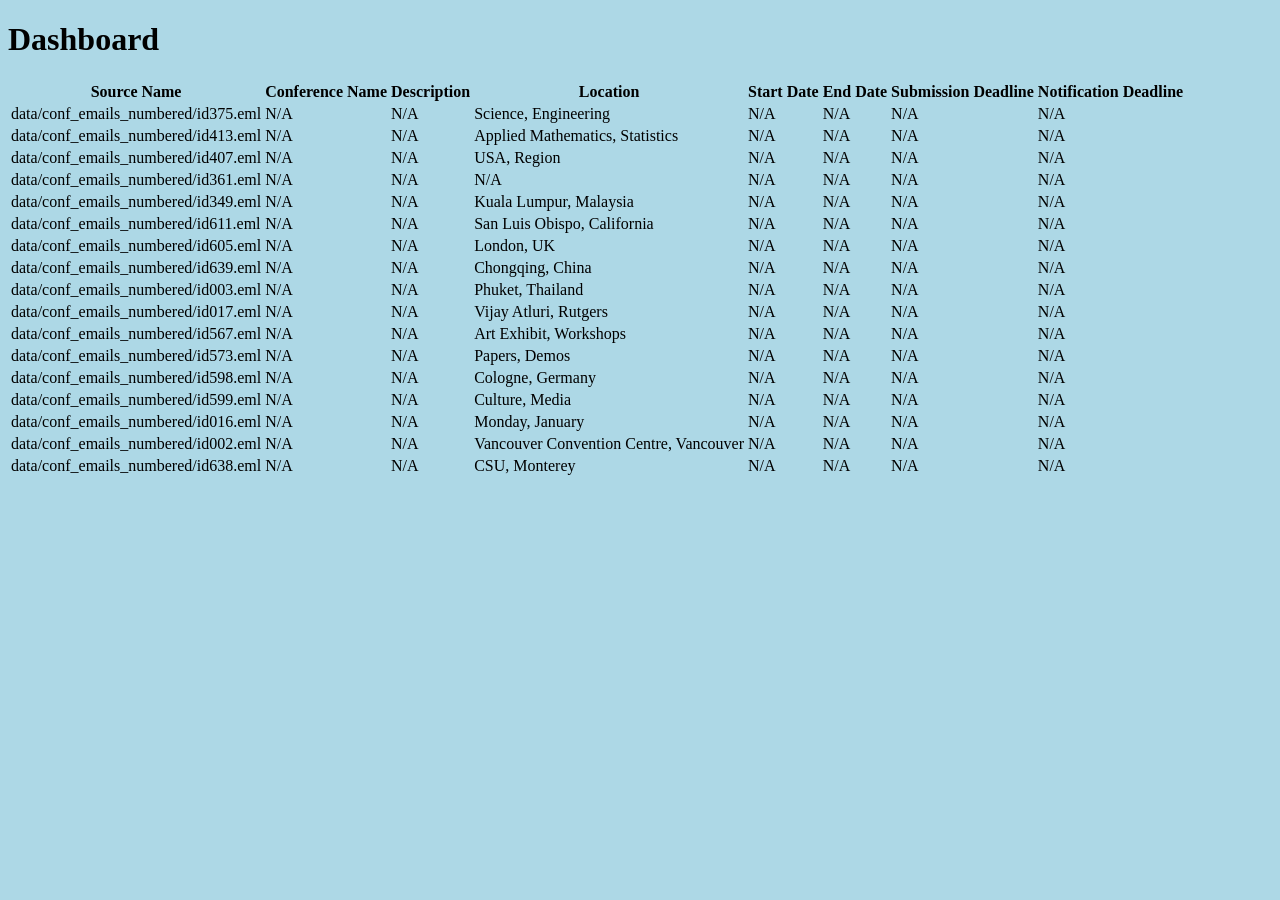
==== docs/index.html @ e3ec15b4 "Remove need for intermediary storage of processed emails" ====
<!DOCTYPE html>
<html>
 <head>
  <title>
   My Title
  </title>
  <link href="index.css" rel="stylesheet"/>
 </head>
 <body>
  <h1>
   Dashboard
  </h1>
  <table>
   <thead>
    <tr>
     <th>
      Source Name
     </th>
     <th>
      Conference Name
     </th>
     <th>
      Description
     </th>
     <th>
      Location
     </th>
     <th>
      Start Date
     </th>
     <th>
      End Date
     </th>
     <th>
      Submission Deadline
     </th>
     <th>
      Notification Deadline
     </th>
    </tr>
   </thead>
   <tbody>
    <tr>
     <td>
      data/conf_emails_numbered/id375.eml
     </td>
     <td>
      N/A
     </td>
     <td>
      N/A
     </td>
     <td>
      Science, Engineering
     </td>
     <td>
      N/A
     </td>
     <td>
      N/A
     </td>
     <td>
      N/A
     </td>
     <td>
      N/A
     </td>
    </tr>
    <tr>
     <td>
      data/conf_emails_numbered/id413.eml
     </td>
     <td>
      N/A
     </td>
     <td>
      N/A
     </td>
     <td>
      Applied Mathematics, Statistics
     </td>
     <td>
      N/A
     </td>
     <td>
      N/A
     </td>
     <td>
      N/A
     </td>
     <td>
      N/A
     </td>
    </tr>
    <tr>
     <td>
      data/conf_emails_numbered/id407.eml
     </td>
     <td>
      N/A
     </td>
     <td>
      N/A
     </td>
     <td>
      USA, Region
     </td>
     <td>
      N/A
     </td>
     <td>
      N/A
     </td>
     <td>
      N/A
     </td>
     <td>
      N/A
     </td>
    </tr>
    <tr>
     <td>
      data/conf_emails_numbered/id361.eml
     </td>
     <td>
      N/A
     </td>
     <td>
      N/A
     </td>
     <td>
      N/A
     </td>
     <td>
      N/A
     </td>
     <td>
      N/A
     </td>
     <td>
      N/A
     </td>
     <td>
      N/A
     </td>
    </tr>
    <tr>
     <td>
      data/conf_emails_numbered/id349.eml
     </td>
     <td>
      N/A
     </td>
     <td>
      N/A
     </td>
     <td>
      Kuala Lumpur, Malaysia
     </td>
     <td>
      N/A
     </td>
     <td>
      N/A
     </td>
     <td>
      N/A
     </td>
     <td>
      N/A
     </td>
    </tr>
    <tr>
     <td>
      data/conf_emails_numbered/id611.eml
     </td>
     <td>
      N/A
     </td>
     <td>
      N/A
     </td>
     <td>
      San Luis Obispo, California
     </td>
     <td>
      N/A
     </td>
     <td>
      N/A
     </td>
     <td>
      N/A
     </td>
     <td>
      N/A
     </td>
    </tr>
    <tr>
     <td>
      data/conf_emails_numbered/id605.eml
     </td>
     <td>
      N/A
     </td>
     <td>
      N/A
     </td>
     <td>
      London, UK
     </td>
     <td>
      N/A
     </td>
     <td>
      N/A
     </td>
     <td>
      N/A
     </td>
     <td>
      N/A
     </td>
    </tr>
    <tr>
     <td>
      data/conf_emails_numbered/id639.eml
     </td>
     <td>
      N/A
     </td>
     <td>
      N/A
     </td>
     <td>
      Chongqing, China
     </td>
     <td>
      N/A
     </td>
     <td>
      N/A
     </td>
     <td>
      N/A
     </td>
     <td>
      N/A
     </td>
    </tr>
    <tr>
     <td>
      data/conf_emails_numbered/id003.eml
     </td>
     <td>
      N/A
     </td>
     <td>
      N/A
     </td>
     <td>
      Phuket, Thailand
     </td>
     <td>
      N/A
     </td>
     <td>
      N/A
     </td>
     <td>
      N/A
     </td>
     <td>
      N/A
     </td>
    </tr>
    <tr>
     <td>
      data/conf_emails_numbered/id017.eml
     </td>
     <td>
      N/A
     </td>
     <td>
      N/A
     </td>
     <td>
      Vijay Atluri, Rutgers
     </td>
     <td>
      N/A
     </td>
     <td>
      N/A
     </td>
     <td>
      N/A
     </td>
     <td>
      N/A
     </td>
    </tr>
    <tr>
     <td>
      data/conf_emails_numbered/id567.eml
     </td>
     <td>
      N/A
     </td>
     <td>
      N/A
     </td>
     <td>
      Art Exhibit, Workshops
     </td>
     <td>
      N/A
     </td>
     <td>
      N/A
     </td>
     <td>
      N/A
     </td>
     <td>
      N/A
     </td>
    </tr>
    <tr>
     <td>
      data/conf_emails_numbered/id573.eml
     </td>
     <td>
      N/A
     </td>
     <td>
      N/A
     </td>
     <td>
      Papers, Demos
     </td>
     <td>
      N/A
     </td>
     <td>
      N/A
     </td>
     <td>
      N/A
     </td>
     <td>
      N/A
     </td>
    </tr>
    <tr>
     <td>
      data/conf_emails_numbered/id598.eml
     </td>
     <td>
      N/A
     </td>
     <td>
      N/A
     </td>
     <td>
      Cologne, Germany
     </td>
     <td>
      N/A
     </td>
     <td>
      N/A
     </td>
     <td>
      N/A
     </td>
     <td>
      N/A
     </td>
    </tr>
    <tr>
     <td>
      data/conf_emails_numbered/id599.eml
     </td>
     <td>
      N/A
     </td>
     <td>
      N/A
     </td>
     <td>
      Culture, Media
     </td>
     <td>
      N/A
     </td>
     <td>
      N/A
     </td>
     <td>
      N/A
     </td>
     <td>
      N/A
     </td>
    </tr>
    <tr>
     <td>
      data/conf_emails_numbered/id016.eml
     </td>
     <td>
      N/A
     </td>
     <td>
      N/A
     </td>
     <td>
      Monday, January
     </td>
     <td>
      N/A
     </td>
     <td>
      N/A
     </td>
     <td>
      N/A
     </td>
     <td>
      N/A
     </td>
    </tr>
    <tr>
     <td>
      data/conf_emails_numbered/id002.eml
     </td>
     <td>
      N/A
     </td>
     <td>
      N/A
     </td>
     <td>
      Vancouver Convention Centre, Vancouver
     </td>
     <td>
      N/A
     </td>
     <td>
      N/A
     </td>
     <td>
      N/A
     </td>
     <td>
      N/A
     </td>
    </tr>
    <tr>
     <td>
      data/conf_emails_numbered/id638.eml
     </td>
     <td>
      N/A
     </td>
     <td>
      N/A
     </td>
     <td>
      CSU, Monterey
     </td>
     <td>
      N/A
     </td>
     <td>
      N/A
     </td>
     <td>
      N/A
     </td>
     <td>
      N/A
     </td>
    </tr>
   </tbody>
  </table>
 </body>
</html>
---- docs/index.css ----
body {
   background-color: lightblue;
}
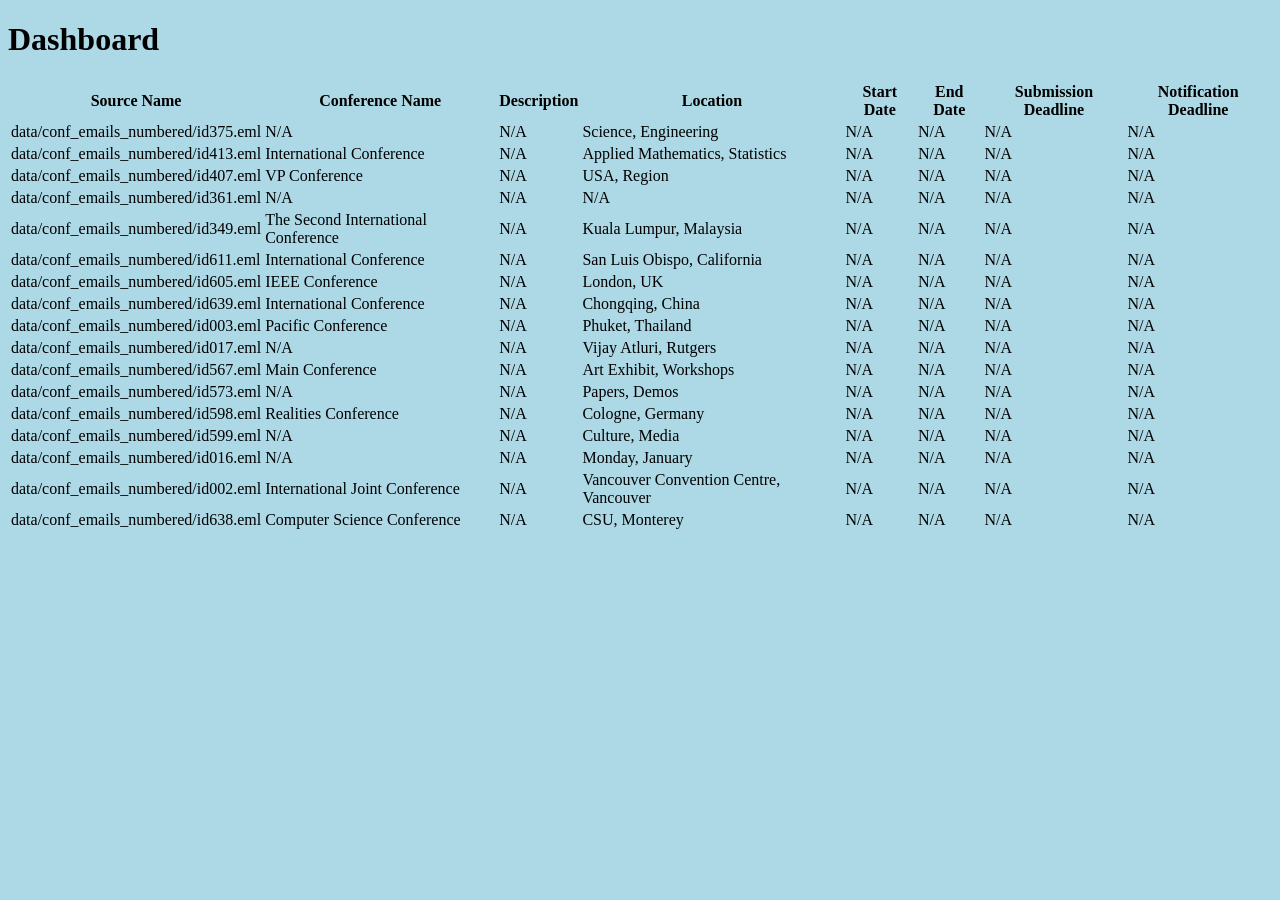
==== commit 3baf33a7: "Cleanup up unused code" ====
--- a/docs/index.html
+++ b/docs/index.html
@@ -71,7 +71,7 @@
       data/conf_emails_numbered/id413.eml
      </td>
      <td>
-      N/A
+      International Conference
      </td>
      <td>
       N/A
@@ -97,7 +97,7 @@
       data/conf_emails_numbered/id407.eml
      </td>
      <td>
-      N/A
+      VP Conference
      </td>
      <td>
       N/A
@@ -149,7 +149,7 @@
       data/conf_emails_numbered/id349.eml
      </td>
      <td>
-      N/A
+      The Second International Conference
      </td>
      <td>
       N/A
@@ -175,7 +175,7 @@
       data/conf_emails_numbered/id611.eml
      </td>
      <td>
-      N/A
+      International Conference
      </td>
      <td>
       N/A
@@ -201,7 +201,7 @@
       data/conf_emails_numbered/id605.eml
      </td>
      <td>
-      N/A
+      IEEE Conference
      </td>
      <td>
       N/A
@@ -227,7 +227,7 @@
       data/conf_emails_numbered/id639.eml
      </td>
      <td>
-      N/A
+      International Conference
      </td>
      <td>
       N/A
@@ -253,7 +253,7 @@
       data/conf_emails_numbered/id003.eml
      </td>
      <td>
-      N/A
+      Pacific Conference
      </td>
      <td>
       N/A
@@ -305,7 +305,7 @@
       data/conf_emails_numbered/id567.eml
      </td>
      <td>
-      N/A
+      Main Conference
      </td>
      <td>
       N/A
@@ -357,7 +357,7 @@
       data/conf_emails_numbered/id598.eml
      </td>
      <td>
-      N/A
+      Realities Conference
      </td>
      <td>
       N/A
@@ -435,7 +435,7 @@
       data/conf_emails_numbered/id002.eml
      </td>
      <td>
-      N/A
+      International Joint Conference
      </td>
      <td>
       N/A
@@ -461,7 +461,7 @@
       data/conf_emails_numbered/id638.eml
      </td>
      <td>
-      N/A
+      Computer Science Conference
      </td>
      <td>
       N/A
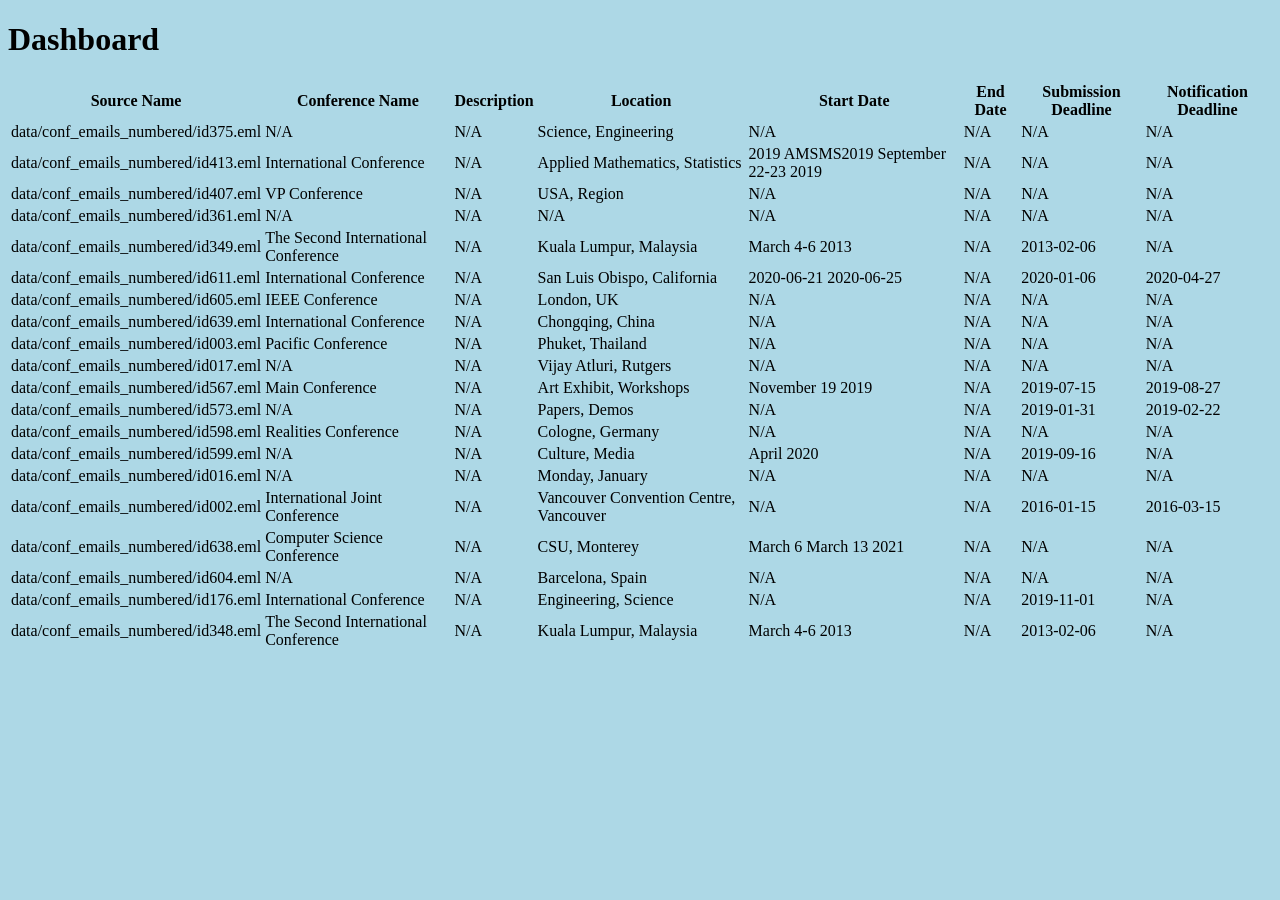
==== commit 163683ac: "Add comments to main script and process_emails()" ====
--- a/docs/index.html
+++ b/docs/index.html
@@ -80,7 +80,7 @@
       Applied Mathematics, Statistics
      </td>
      <td>
-      N/A
+      2019 AMSMS2019 September 22-23 2019
      </td>
      <td>
       N/A
@@ -158,13 +158,13 @@
       Kuala Lumpur, Malaysia
      </td>
      <td>
-      N/A
-     </td>
-     <td>
-      N/A
-     </td>
-     <td>
-      N/A
+      March 4-6 2013
+     </td>
+     <td>
+      N/A
+     </td>
+     <td>
+      2013-02-06
      </td>
      <td>
       N/A
@@ -184,16 +184,16 @@
       San Luis Obispo, California
      </td>
      <td>
-      N/A
-     </td>
-     <td>
-      N/A
-     </td>
-     <td>
-      N/A
-     </td>
-     <td>
-      N/A
+      2020-06-21 2020-06-25
+     </td>
+     <td>
+      N/A
+     </td>
+     <td>
+      2020-01-06
+     </td>
+     <td>
+      2020-04-27
      </td>
     </tr>
     <tr>
@@ -314,16 +314,16 @@
       Art Exhibit, Workshops
      </td>
      <td>
-      N/A
-     </td>
-     <td>
-      N/A
-     </td>
-     <td>
-      N/A
-     </td>
-     <td>
-      N/A
+      November 19 2019
+     </td>
+     <td>
+      N/A
+     </td>
+     <td>
+      2019-07-15
+     </td>
+     <td>
+      2019-08-27
      </td>
     </tr>
     <tr>
@@ -346,10 +346,10 @@
       N/A
      </td>
      <td>
-      N/A
-     </td>
-     <td>
-      N/A
+      2019-01-31
+     </td>
+     <td>
+      2019-02-22
      </td>
     </tr>
     <tr>
@@ -392,13 +392,13 @@
       Culture, Media
      </td>
      <td>
-      N/A
-     </td>
-     <td>
-      N/A
-     </td>
-     <td>
-      N/A
+      April 2020
+     </td>
+     <td>
+      N/A
+     </td>
+     <td>
+      2019-09-16
      </td>
      <td>
       N/A
@@ -450,10 +450,10 @@
       N/A
      </td>
      <td>
-      N/A
-     </td>
-     <td>
-      N/A
+      2016-01-15
+     </td>
+     <td>
+      2016-03-15
      </td>
     </tr>
     <tr>
@@ -470,13 +470,91 @@
       CSU, Monterey
      </td>
      <td>
-      N/A
-     </td>
-     <td>
-      N/A
-     </td>
-     <td>
-      N/A
+      March 6 March 13 2021
+     </td>
+     <td>
+      N/A
+     </td>
+     <td>
+      N/A
+     </td>
+     <td>
+      N/A
+     </td>
+    </tr>
+    <tr>
+     <td>
+      data/conf_emails_numbered/id604.eml
+     </td>
+     <td>
+      N/A
+     </td>
+     <td>
+      N/A
+     </td>
+     <td>
+      Barcelona, Spain
+     </td>
+     <td>
+      N/A
+     </td>
+     <td>
+      N/A
+     </td>
+     <td>
+      N/A
+     </td>
+     <td>
+      N/A
+     </td>
+    </tr>
+    <tr>
+     <td>
+      data/conf_emails_numbered/id176.eml
+     </td>
+     <td>
+      International Conference
+     </td>
+     <td>
+      N/A
+     </td>
+     <td>
+      Engineering, Science
+     </td>
+     <td>
+      N/A
+     </td>
+     <td>
+      N/A
+     </td>
+     <td>
+      2019-11-01
+     </td>
+     <td>
+      N/A
+     </td>
+    </tr>
+    <tr>
+     <td>
+      data/conf_emails_numbered/id348.eml
+     </td>
+     <td>
+      The Second International Conference
+     </td>
+     <td>
+      N/A
+     </td>
+     <td>
+      Kuala Lumpur, Malaysia
+     </td>
+     <td>
+      March 4-6 2013
+     </td>
+     <td>
+      N/A
+     </td>
+     <td>
+      2013-02-06
      </td>
      <td>
       N/A
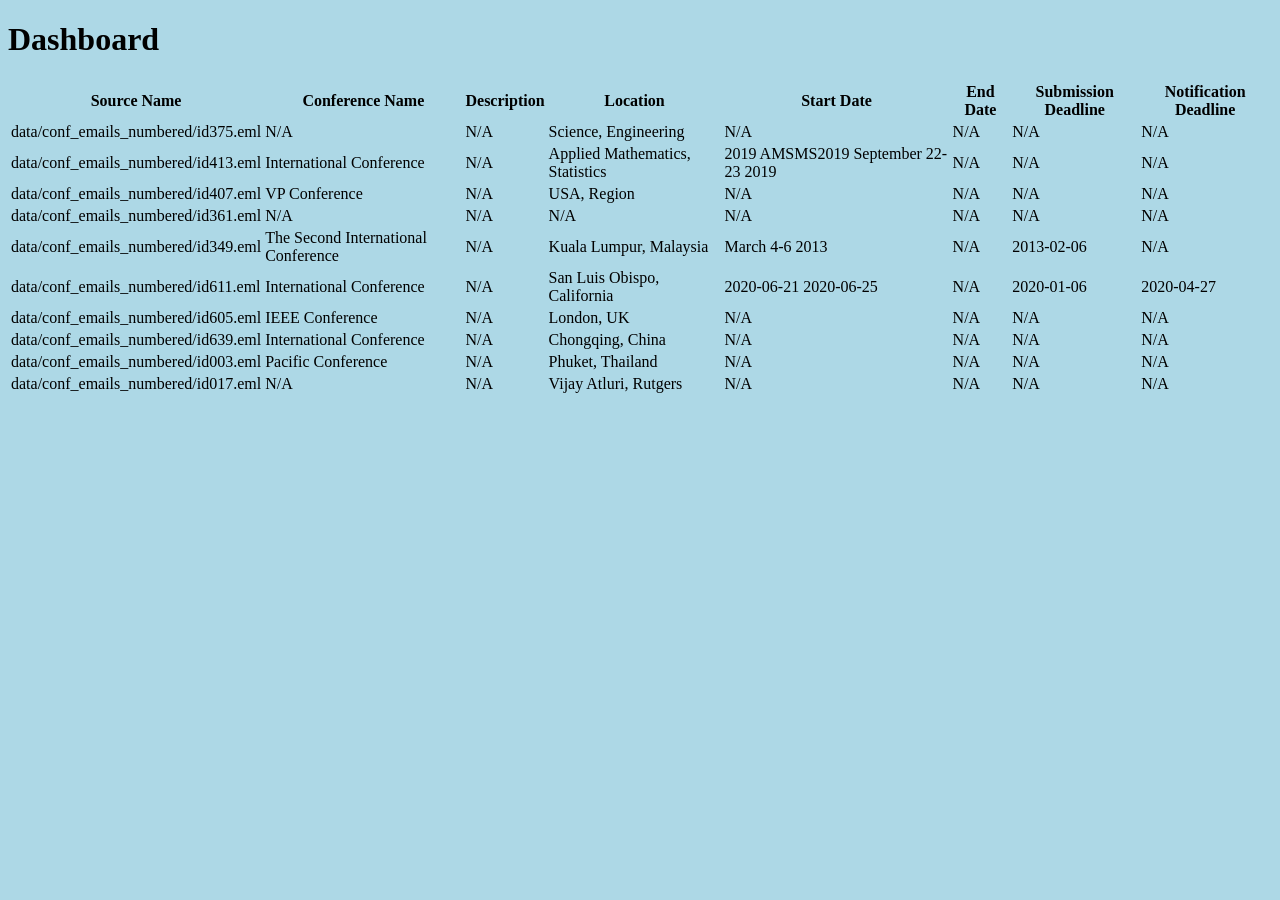
==== commit 709f1f0f: "Enable text content extraction for plaintext emails in addition to html ones" ====
--- a/docs/index.html
+++ b/docs/index.html
@@ -300,266 +300,6 @@
       N/A
      </td>
     </tr>
-    <tr>
-     <td>
-      data/conf_emails_numbered/id567.eml
-     </td>
-     <td>
-      Main Conference
-     </td>
-     <td>
-      N/A
-     </td>
-     <td>
-      Art Exhibit, Workshops
-     </td>
-     <td>
-      November 19 2019
-     </td>
-     <td>
-      N/A
-     </td>
-     <td>
-      2019-07-15
-     </td>
-     <td>
-      2019-08-27
-     </td>
-    </tr>
-    <tr>
-     <td>
-      data/conf_emails_numbered/id573.eml
-     </td>
-     <td>
-      N/A
-     </td>
-     <td>
-      N/A
-     </td>
-     <td>
-      Papers, Demos
-     </td>
-     <td>
-      N/A
-     </td>
-     <td>
-      N/A
-     </td>
-     <td>
-      2019-01-31
-     </td>
-     <td>
-      2019-02-22
-     </td>
-    </tr>
-    <tr>
-     <td>
-      data/conf_emails_numbered/id598.eml
-     </td>
-     <td>
-      Realities Conference
-     </td>
-     <td>
-      N/A
-     </td>
-     <td>
-      Cologne, Germany
-     </td>
-     <td>
-      N/A
-     </td>
-     <td>
-      N/A
-     </td>
-     <td>
-      N/A
-     </td>
-     <td>
-      N/A
-     </td>
-    </tr>
-    <tr>
-     <td>
-      data/conf_emails_numbered/id599.eml
-     </td>
-     <td>
-      N/A
-     </td>
-     <td>
-      N/A
-     </td>
-     <td>
-      Culture, Media
-     </td>
-     <td>
-      April 2020
-     </td>
-     <td>
-      N/A
-     </td>
-     <td>
-      2019-09-16
-     </td>
-     <td>
-      N/A
-     </td>
-    </tr>
-    <tr>
-     <td>
-      data/conf_emails_numbered/id016.eml
-     </td>
-     <td>
-      N/A
-     </td>
-     <td>
-      N/A
-     </td>
-     <td>
-      Monday, January
-     </td>
-     <td>
-      N/A
-     </td>
-     <td>
-      N/A
-     </td>
-     <td>
-      N/A
-     </td>
-     <td>
-      N/A
-     </td>
-    </tr>
-    <tr>
-     <td>
-      data/conf_emails_numbered/id002.eml
-     </td>
-     <td>
-      International Joint Conference
-     </td>
-     <td>
-      N/A
-     </td>
-     <td>
-      Vancouver Convention Centre, Vancouver
-     </td>
-     <td>
-      N/A
-     </td>
-     <td>
-      N/A
-     </td>
-     <td>
-      2016-01-15
-     </td>
-     <td>
-      2016-03-15
-     </td>
-    </tr>
-    <tr>
-     <td>
-      data/conf_emails_numbered/id638.eml
-     </td>
-     <td>
-      Computer Science Conference
-     </td>
-     <td>
-      N/A
-     </td>
-     <td>
-      CSU, Monterey
-     </td>
-     <td>
-      March 6 March 13 2021
-     </td>
-     <td>
-      N/A
-     </td>
-     <td>
-      N/A
-     </td>
-     <td>
-      N/A
-     </td>
-    </tr>
-    <tr>
-     <td>
-      data/conf_emails_numbered/id604.eml
-     </td>
-     <td>
-      N/A
-     </td>
-     <td>
-      N/A
-     </td>
-     <td>
-      Barcelona, Spain
-     </td>
-     <td>
-      N/A
-     </td>
-     <td>
-      N/A
-     </td>
-     <td>
-      N/A
-     </td>
-     <td>
-      N/A
-     </td>
-    </tr>
-    <tr>
-     <td>
-      data/conf_emails_numbered/id176.eml
-     </td>
-     <td>
-      International Conference
-     </td>
-     <td>
-      N/A
-     </td>
-     <td>
-      Engineering, Science
-     </td>
-     <td>
-      N/A
-     </td>
-     <td>
-      N/A
-     </td>
-     <td>
-      2019-11-01
-     </td>
-     <td>
-      N/A
-     </td>
-    </tr>
-    <tr>
-     <td>
-      data/conf_emails_numbered/id348.eml
-     </td>
-     <td>
-      The Second International Conference
-     </td>
-     <td>
-      N/A
-     </td>
-     <td>
-      Kuala Lumpur, Malaysia
-     </td>
-     <td>
-      March 4-6 2013
-     </td>
-     <td>
-      N/A
-     </td>
-     <td>
-      2013-02-06
-     </td>
-     <td>
-      N/A
-     </td>
-    </tr>
    </tbody>
   </table>
  </body>
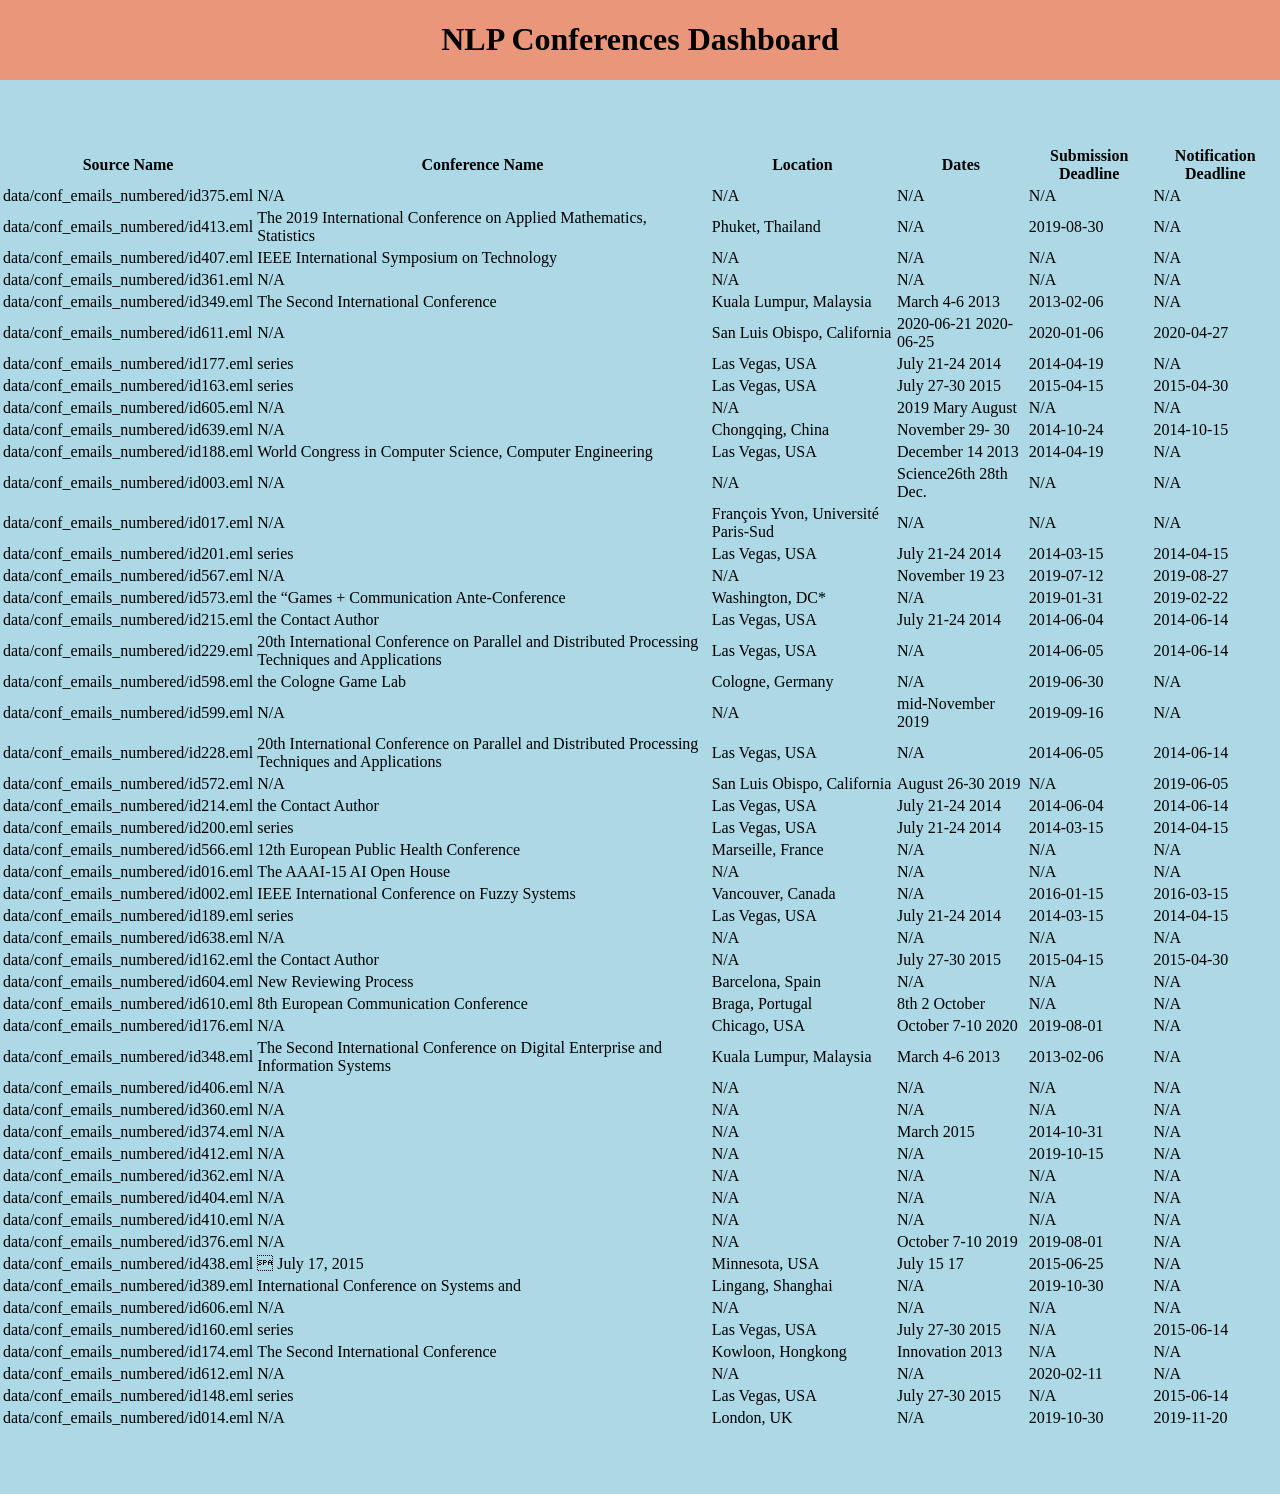
==== commit 4927bd01: "Final touches" ====
--- a/docs/index.html
+++ b/docs/index.html
@@ -2,305 +2,1047 @@
 <html>
  <head>
   <title>
-   My Title
+   NLP Conferences Dashboard
   </title>
   <link href="index.css" rel="stylesheet"/>
  </head>
  <body>
-  <h1>
-   Dashboard
-  </h1>
-  <table>
-   <thead>
-    <tr>
-     <th>
-      Source Name
-     </th>
-     <th>
-      Conference Name
-     </th>
-     <th>
-      Description
-     </th>
-     <th>
-      Location
-     </th>
-     <th>
-      Start Date
-     </th>
-     <th>
-      End Date
-     </th>
-     <th>
-      Submission Deadline
-     </th>
-     <th>
-      Notification Deadline
-     </th>
-    </tr>
-   </thead>
-   <tbody>
-    <tr>
-     <td>
-      data/conf_emails_numbered/id375.eml
-     </td>
-     <td>
-      N/A
-     </td>
-     <td>
-      N/A
-     </td>
-     <td>
-      Science, Engineering
-     </td>
-     <td>
-      N/A
-     </td>
-     <td>
-      N/A
-     </td>
-     <td>
-      N/A
-     </td>
-     <td>
-      N/A
-     </td>
-    </tr>
-    <tr>
-     <td>
-      data/conf_emails_numbered/id413.eml
-     </td>
-     <td>
-      International Conference
-     </td>
-     <td>
-      N/A
-     </td>
-     <td>
-      Applied Mathematics, Statistics
-     </td>
-     <td>
-      2019 AMSMS2019 September 22-23 2019
-     </td>
-     <td>
-      N/A
-     </td>
-     <td>
-      N/A
-     </td>
-     <td>
-      N/A
-     </td>
-    </tr>
-    <tr>
-     <td>
-      data/conf_emails_numbered/id407.eml
-     </td>
-     <td>
-      VP Conference
-     </td>
-     <td>
-      N/A
-     </td>
-     <td>
-      USA, Region
-     </td>
-     <td>
-      N/A
-     </td>
-     <td>
-      N/A
-     </td>
-     <td>
-      N/A
-     </td>
-     <td>
-      N/A
-     </td>
-    </tr>
-    <tr>
-     <td>
-      data/conf_emails_numbered/id361.eml
-     </td>
-     <td>
-      N/A
-     </td>
-     <td>
-      N/A
-     </td>
-     <td>
-      N/A
-     </td>
-     <td>
-      N/A
-     </td>
-     <td>
-      N/A
-     </td>
-     <td>
-      N/A
-     </td>
-     <td>
-      N/A
-     </td>
-    </tr>
-    <tr>
-     <td>
-      data/conf_emails_numbered/id349.eml
-     </td>
-     <td>
-      The Second International Conference
-     </td>
-     <td>
-      N/A
-     </td>
-     <td>
-      Kuala Lumpur, Malaysia
-     </td>
-     <td>
-      March 4-6 2013
-     </td>
-     <td>
-      N/A
-     </td>
-     <td>
-      2013-02-06
-     </td>
-     <td>
-      N/A
-     </td>
-    </tr>
-    <tr>
-     <td>
-      data/conf_emails_numbered/id611.eml
-     </td>
-     <td>
-      International Conference
-     </td>
-     <td>
-      N/A
-     </td>
-     <td>
-      San Luis Obispo, California
-     </td>
-     <td>
-      2020-06-21 2020-06-25
-     </td>
-     <td>
-      N/A
-     </td>
-     <td>
-      2020-01-06
-     </td>
-     <td>
-      2020-04-27
-     </td>
-    </tr>
-    <tr>
-     <td>
-      data/conf_emails_numbered/id605.eml
-     </td>
-     <td>
-      IEEE Conference
-     </td>
-     <td>
-      N/A
-     </td>
-     <td>
-      London, UK
-     </td>
-     <td>
-      N/A
-     </td>
-     <td>
-      N/A
-     </td>
-     <td>
-      N/A
-     </td>
-     <td>
-      N/A
-     </td>
-    </tr>
-    <tr>
-     <td>
-      data/conf_emails_numbered/id639.eml
-     </td>
-     <td>
-      International Conference
-     </td>
-     <td>
-      N/A
-     </td>
-     <td>
-      Chongqing, China
-     </td>
-     <td>
-      N/A
-     </td>
-     <td>
-      N/A
-     </td>
-     <td>
-      N/A
-     </td>
-     <td>
-      N/A
-     </td>
-    </tr>
-    <tr>
-     <td>
-      data/conf_emails_numbered/id003.eml
-     </td>
-     <td>
-      Pacific Conference
-     </td>
-     <td>
-      N/A
-     </td>
-     <td>
-      Phuket, Thailand
-     </td>
-     <td>
-      N/A
-     </td>
-     <td>
-      N/A
-     </td>
-     <td>
-      N/A
-     </td>
-     <td>
-      N/A
-     </td>
-    </tr>
-    <tr>
-     <td>
-      data/conf_emails_numbered/id017.eml
-     </td>
-     <td>
-      N/A
-     </td>
-     <td>
-      N/A
-     </td>
-     <td>
-      Vijay Atluri, Rutgers
-     </td>
-     <td>
-      N/A
-     </td>
-     <td>
-      N/A
-     </td>
-     <td>
-      N/A
-     </td>
-     <td>
-      N/A
-     </td>
-    </tr>
-   </tbody>
-  </table>
+  <div id="banner">
+   <h1>
+    NLP Conferences Dashboard
+   </h1>
+  </div>
+  <div id="content">
+   <table>
+    <thead>
+     <tr>
+      <th>
+       Source Name
+      </th>
+      <th>
+       Conference Name
+      </th>
+      <th>
+       Location
+      </th>
+      <th>
+       Dates
+      </th>
+      <th>
+       Submission Deadline
+      </th>
+      <th>
+       Notification Deadline
+      </th>
+     </tr>
+    </thead>
+    <tbody>
+     <tr>
+      <td>
+       data/conf_emails_numbered/id375.eml
+      </td>
+      <td>
+       N/A
+      </td>
+      <td>
+       N/A
+      </td>
+      <td>
+       N/A
+      </td>
+      <td>
+       N/A
+      </td>
+      <td>
+       N/A
+      </td>
+     </tr>
+     <tr>
+      <td>
+       data/conf_emails_numbered/id413.eml
+      </td>
+      <td>
+       The 2019 International Conference on Applied Mathematics, Statistics
+      </td>
+      <td>
+       Phuket, Thailand
+      </td>
+      <td>
+       N/A
+      </td>
+      <td>
+       2019-08-30
+      </td>
+      <td>
+       N/A
+      </td>
+     </tr>
+     <tr>
+      <td>
+       data/conf_emails_numbered/id407.eml
+      </td>
+      <td>
+       IEEE International Symposium on
+Technology
+      </td>
+      <td>
+       N/A
+      </td>
+      <td>
+       N/A
+      </td>
+      <td>
+       N/A
+      </td>
+      <td>
+       N/A
+      </td>
+     </tr>
+     <tr>
+      <td>
+       data/conf_emails_numbered/id361.eml
+      </td>
+      <td>
+       N/A
+      </td>
+      <td>
+       N/A
+      </td>
+      <td>
+       N/A
+      </td>
+      <td>
+       N/A
+      </td>
+      <td>
+       N/A
+      </td>
+     </tr>
+     <tr>
+      <td>
+       data/conf_emails_numbered/id349.eml
+      </td>
+      <td>
+       The Second International Conference
+      </td>
+      <td>
+       Kuala Lumpur, Malaysia
+      </td>
+      <td>
+       March 4-6 2013
+      </td>
+      <td>
+       2013-02-06
+      </td>
+      <td>
+       N/A
+      </td>
+     </tr>
+     <tr>
+      <td>
+       data/conf_emails_numbered/id611.eml
+      </td>
+      <td>
+       N/A
+      </td>
+      <td>
+       San Luis Obispo, California
+      </td>
+      <td>
+       2020-06-21 2020-06-25
+      </td>
+      <td>
+       2020-01-06
+      </td>
+      <td>
+       2020-04-27
+      </td>
+     </tr>
+     <tr>
+      <td>
+       data/conf_emails_numbered/id177.eml
+      </td>
+      <td>
+       series
+      </td>
+      <td>
+       Las Vegas, USA
+      </td>
+      <td>
+       July 21-24 2014
+      </td>
+      <td>
+       2014-04-19
+      </td>
+      <td>
+       N/A
+      </td>
+     </tr>
+     <tr>
+      <td>
+       data/conf_emails_numbered/id163.eml
+      </td>
+      <td>
+       series
+      </td>
+      <td>
+       Las Vegas, USA
+      </td>
+      <td>
+       July 27-30 2015
+      </td>
+      <td>
+       2015-04-15
+      </td>
+      <td>
+       2015-04-30
+      </td>
+     </tr>
+     <tr>
+      <td>
+       data/conf_emails_numbered/id605.eml
+      </td>
+      <td>
+       N/A
+      </td>
+      <td>
+       N/A
+      </td>
+      <td>
+       2019 Mary August
+      </td>
+      <td>
+       N/A
+      </td>
+      <td>
+       N/A
+      </td>
+     </tr>
+     <tr>
+      <td>
+       data/conf_emails_numbered/id639.eml
+      </td>
+      <td>
+       N/A
+      </td>
+      <td>
+       Chongqing, China
+      </td>
+      <td>
+       November 29- 30
+      </td>
+      <td>
+       2014-10-24
+      </td>
+      <td>
+       2014-10-15
+      </td>
+     </tr>
+     <tr>
+      <td>
+       data/conf_emails_numbered/id188.eml
+      </td>
+      <td>
+       World Congress in Computer Science, Computer
+                   Engineering
+      </td>
+      <td>
+       Las Vegas, USA
+      </td>
+      <td>
+       December 14 2013
+      </td>
+      <td>
+       2014-04-19
+      </td>
+      <td>
+       N/A
+      </td>
+     </tr>
+     <tr>
+      <td>
+       data/conf_emails_numbered/id003.eml
+      </td>
+      <td>
+       N/A
+      </td>
+      <td>
+       N/A
+      </td>
+      <td>
+       Science26th 28th Dec.
+      </td>
+      <td>
+       N/A
+      </td>
+      <td>
+       N/A
+      </td>
+     </tr>
+     <tr>
+      <td>
+       data/conf_emails_numbered/id017.eml
+      </td>
+      <td>
+       N/A
+      </td>
+      <td>
+       François Yvon, Université Paris-Sud
+      </td>
+      <td>
+       N/A
+      </td>
+      <td>
+       N/A
+      </td>
+      <td>
+       N/A
+      </td>
+     </tr>
+     <tr>
+      <td>
+       data/conf_emails_numbered/id201.eml
+      </td>
+      <td>
+       series
+      </td>
+      <td>
+       Las Vegas, USA
+      </td>
+      <td>
+       July 21-24 2014
+      </td>
+      <td>
+       2014-03-15
+      </td>
+      <td>
+       2014-04-15
+      </td>
+     </tr>
+     <tr>
+      <td>
+       data/conf_emails_numbered/id567.eml
+      </td>
+      <td>
+       N/A
+      </td>
+      <td>
+       N/A
+      </td>
+      <td>
+       November 19 23
+      </td>
+      <td>
+       2019-07-12
+      </td>
+      <td>
+       2019-08-27
+      </td>
+     </tr>
+     <tr>
+      <td>
+       data/conf_emails_numbered/id573.eml
+      </td>
+      <td>
+       the “Games + Communication Ante-Conference
+      </td>
+      <td>
+       Washington, DC*
+      </td>
+      <td>
+       N/A
+      </td>
+      <td>
+       2019-01-31
+      </td>
+      <td>
+       2019-02-22
+      </td>
+     </tr>
+     <tr>
+      <td>
+       data/conf_emails_numbered/id215.eml
+      </td>
+      <td>
+       the Contact Author
+      </td>
+      <td>
+       Las Vegas, USA
+      </td>
+      <td>
+       July 21-24 2014
+      </td>
+      <td>
+       2014-06-04
+      </td>
+      <td>
+       2014-06-14
+      </td>
+     </tr>
+     <tr>
+      <td>
+       data/conf_emails_numbered/id229.eml
+      </td>
+      <td>
+       20th International Conference on Parallel and Distributed Processing
+  Techniques and Applications
+      </td>
+      <td>
+       Las Vegas, USA
+      </td>
+      <td>
+       N/A
+      </td>
+      <td>
+       2014-06-05
+      </td>
+      <td>
+       2014-06-14
+      </td>
+     </tr>
+     <tr>
+      <td>
+       data/conf_emails_numbered/id598.eml
+      </td>
+      <td>
+       the Cologne Game Lab
+      </td>
+      <td>
+       Cologne, Germany
+      </td>
+      <td>
+       N/A
+      </td>
+      <td>
+       2019-06-30
+      </td>
+      <td>
+       N/A
+      </td>
+     </tr>
+     <tr>
+      <td>
+       data/conf_emails_numbered/id599.eml
+      </td>
+      <td>
+       N/A
+      </td>
+      <td>
+       N/A
+      </td>
+      <td>
+       mid-November 2019
+      </td>
+      <td>
+       2019-09-16
+      </td>
+      <td>
+       N/A
+      </td>
+     </tr>
+     <tr>
+      <td>
+       data/conf_emails_numbered/id228.eml
+      </td>
+      <td>
+       20th International Conference on Parallel and Distributed Processing
+  Techniques and Applications
+      </td>
+      <td>
+       Las Vegas, USA
+      </td>
+      <td>
+       N/A
+      </td>
+      <td>
+       2014-06-05
+      </td>
+      <td>
+       2014-06-14
+      </td>
+     </tr>
+     <tr>
+      <td>
+       data/conf_emails_numbered/id572.eml
+      </td>
+      <td>
+       N/A
+      </td>
+      <td>
+       San Luis Obispo, California
+      </td>
+      <td>
+       August 26-30 2019
+      </td>
+      <td>
+       N/A
+      </td>
+      <td>
+       2019-06-05
+      </td>
+     </tr>
+     <tr>
+      <td>
+       data/conf_emails_numbered/id214.eml
+      </td>
+      <td>
+       the Contact Author
+      </td>
+      <td>
+       Las Vegas, USA
+      </td>
+      <td>
+       July 21-24 2014
+      </td>
+      <td>
+       2014-06-04
+      </td>
+      <td>
+       2014-06-14
+      </td>
+     </tr>
+     <tr>
+      <td>
+       data/conf_emails_numbered/id200.eml
+      </td>
+      <td>
+       series
+      </td>
+      <td>
+       Las Vegas, USA
+      </td>
+      <td>
+       July 21-24 2014
+      </td>
+      <td>
+       2014-03-15
+      </td>
+      <td>
+       2014-04-15
+      </td>
+     </tr>
+     <tr>
+      <td>
+       data/conf_emails_numbered/id566.eml
+      </td>
+      <td>
+       12th European Public Health Conference
+      </td>
+      <td>
+       Marseille, France
+      </td>
+      <td>
+       N/A
+      </td>
+      <td>
+       N/A
+      </td>
+      <td>
+       N/A
+      </td>
+     </tr>
+     <tr>
+      <td>
+       data/conf_emails_numbered/id016.eml
+      </td>
+      <td>
+       The AAAI-15 AI Open House
+      </td>
+      <td>
+       N/A
+      </td>
+      <td>
+       N/A
+      </td>
+      <td>
+       N/A
+      </td>
+      <td>
+       N/A
+      </td>
+     </tr>
+     <tr>
+      <td>
+       data/conf_emails_numbered/id002.eml
+      </td>
+      <td>
+       IEEE International Conference on Fuzzy Systems
+      </td>
+      <td>
+       Vancouver, Canada
+      </td>
+      <td>
+       N/A
+      </td>
+      <td>
+       2016-01-15
+      </td>
+      <td>
+       2016-03-15
+      </td>
+     </tr>
+     <tr>
+      <td>
+       data/conf_emails_numbered/id189.eml
+      </td>
+      <td>
+       series
+      </td>
+      <td>
+       Las Vegas, USA
+      </td>
+      <td>
+       July 21-24 2014
+      </td>
+      <td>
+       2014-03-15
+      </td>
+      <td>
+       2014-04-15
+      </td>
+     </tr>
+     <tr>
+      <td>
+       data/conf_emails_numbered/id638.eml
+      </td>
+      <td>
+       N/A
+      </td>
+      <td>
+       N/A
+      </td>
+      <td>
+       N/A
+      </td>
+      <td>
+       N/A
+      </td>
+      <td>
+       N/A
+      </td>
+     </tr>
+     <tr>
+      <td>
+       data/conf_emails_numbered/id162.eml
+      </td>
+      <td>
+       the Contact Author
+      </td>
+      <td>
+       N/A
+      </td>
+      <td>
+       July 27-30 2015
+      </td>
+      <td>
+       2015-04-15
+      </td>
+      <td>
+       2015-04-30
+      </td>
+     </tr>
+     <tr>
+      <td>
+       data/conf_emails_numbered/id604.eml
+      </td>
+      <td>
+       New Reviewing Process
+      </td>
+      <td>
+       Barcelona, Spain
+      </td>
+      <td>
+       N/A
+      </td>
+      <td>
+       N/A
+      </td>
+      <td>
+       N/A
+      </td>
+     </tr>
+     <tr>
+      <td>
+       data/conf_emails_numbered/id610.eml
+      </td>
+      <td>
+       8th European Communication Conference
+      </td>
+      <td>
+       Braga, Portugal
+      </td>
+      <td>
+       8th 2 October
+      </td>
+      <td>
+       N/A
+      </td>
+      <td>
+       N/A
+      </td>
+     </tr>
+     <tr>
+      <td>
+       data/conf_emails_numbered/id176.eml
+      </td>
+      <td>
+       N/A
+      </td>
+      <td>
+       Chicago, USA
+      </td>
+      <td>
+       October 7-10 2020
+      </td>
+      <td>
+       2019-08-01
+      </td>
+      <td>
+       N/A
+      </td>
+     </tr>
+     <tr>
+      <td>
+       data/conf_emails_numbered/id348.eml
+      </td>
+      <td>
+       The Second International Conference on Digital Enterprise and Information Systems
+      </td>
+      <td>
+       Kuala Lumpur, Malaysia
+      </td>
+      <td>
+       March 4-6 2013
+      </td>
+      <td>
+       2013-02-06
+      </td>
+      <td>
+       N/A
+      </td>
+     </tr>
+     <tr>
+      <td>
+       data/conf_emails_numbered/id406.eml
+      </td>
+      <td>
+       N/A
+      </td>
+      <td>
+       N/A
+      </td>
+      <td>
+       N/A
+      </td>
+      <td>
+       N/A
+      </td>
+      <td>
+       N/A
+      </td>
+     </tr>
+     <tr>
+      <td>
+       data/conf_emails_numbered/id360.eml
+      </td>
+      <td>
+       N/A
+      </td>
+      <td>
+       N/A
+      </td>
+      <td>
+       N/A
+      </td>
+      <td>
+       N/A
+      </td>
+      <td>
+       N/A
+      </td>
+     </tr>
+     <tr>
+      <td>
+       data/conf_emails_numbered/id374.eml
+      </td>
+      <td>
+       N/A
+      </td>
+      <td>
+       N/A
+      </td>
+      <td>
+       March 2015
+      </td>
+      <td>
+       2014-10-31
+      </td>
+      <td>
+       N/A
+      </td>
+     </tr>
+     <tr>
+      <td>
+       data/conf_emails_numbered/id412.eml
+      </td>
+      <td>
+       N/A
+      </td>
+      <td>
+       N/A
+      </td>
+      <td>
+       N/A
+      </td>
+      <td>
+       2019-10-15
+      </td>
+      <td>
+       N/A
+      </td>
+     </tr>
+     <tr>
+      <td>
+       data/conf_emails_numbered/id362.eml
+      </td>
+      <td>
+       N/A
+      </td>
+      <td>
+       N/A
+      </td>
+      <td>
+       N/A
+      </td>
+      <td>
+       N/A
+      </td>
+      <td>
+       N/A
+      </td>
+     </tr>
+     <tr>
+      <td>
+       data/conf_emails_numbered/id404.eml
+      </td>
+      <td>
+       N/A
+      </td>
+      <td>
+       N/A
+      </td>
+      <td>
+       N/A
+      </td>
+      <td>
+       N/A
+      </td>
+      <td>
+       N/A
+      </td>
+     </tr>
+     <tr>
+      <td>
+       data/conf_emails_numbered/id410.eml
+      </td>
+      <td>
+       N/A
+      </td>
+      <td>
+       N/A
+      </td>
+      <td>
+       N/A
+      </td>
+      <td>
+       N/A
+      </td>
+      <td>
+       N/A
+      </td>
+     </tr>
+     <tr>
+      <td>
+       data/conf_emails_numbered/id376.eml
+      </td>
+      <td>
+       N/A
+      </td>
+      <td>
+       N/A
+      </td>
+      <td>
+       October 7-10 2019
+      </td>
+      <td>
+       2019-08-01
+      </td>
+      <td>
+       N/A
+      </td>
+     </tr>
+     <tr>
+      <td>
+       data/conf_emails_numbered/id438.eml
+      </td>
+      <td>
+        July 17, 2015
+      </td>
+      <td>
+       Minnesota, USA
+      </td>
+      <td>
+       July 15 17
+      </td>
+      <td>
+       2015-06-25
+      </td>
+      <td>
+       N/A
+      </td>
+     </tr>
+     <tr>
+      <td>
+       data/conf_emails_numbered/id389.eml
+      </td>
+      <td>
+       International Conference on Systems and
+      </td>
+      <td>
+       Lingang, Shanghai
+      </td>
+      <td>
+       N/A
+      </td>
+      <td>
+       2019-10-30
+      </td>
+      <td>
+       N/A
+      </td>
+     </tr>
+     <tr>
+      <td>
+       data/conf_emails_numbered/id606.eml
+      </td>
+      <td>
+       N/A
+      </td>
+      <td>
+       N/A
+      </td>
+      <td>
+       N/A
+      </td>
+      <td>
+       N/A
+      </td>
+      <td>
+       N/A
+      </td>
+     </tr>
+     <tr>
+      <td>
+       data/conf_emails_numbered/id160.eml
+      </td>
+      <td>
+       series
+      </td>
+      <td>
+       Las Vegas, USA
+      </td>
+      <td>
+       July 27-30 2015
+      </td>
+      <td>
+       N/A
+      </td>
+      <td>
+       2015-06-14
+      </td>
+     </tr>
+     <tr>
+      <td>
+       data/conf_emails_numbered/id174.eml
+      </td>
+      <td>
+       The Second International Conference
+      </td>
+      <td>
+       Kowloon, Hongkong
+      </td>
+      <td>
+       Innovation 2013
+      </td>
+      <td>
+       N/A
+      </td>
+      <td>
+       N/A
+      </td>
+     </tr>
+     <tr>
+      <td>
+       data/conf_emails_numbered/id612.eml
+      </td>
+      <td>
+       N/A
+      </td>
+      <td>
+       N/A
+      </td>
+      <td>
+       N/A
+      </td>
+      <td>
+       2020-02-11
+      </td>
+      <td>
+       N/A
+      </td>
+     </tr>
+     <tr>
+      <td>
+       data/conf_emails_numbered/id148.eml
+      </td>
+      <td>
+       series
+      </td>
+      <td>
+       Las Vegas, USA
+      </td>
+      <td>
+       July 27-30 2015
+      </td>
+      <td>
+       N/A
+      </td>
+      <td>
+       2015-06-14
+      </td>
+     </tr>
+     <tr>
+      <td>
+       data/conf_emails_numbered/id014.eml
+      </td>
+      <td>
+       N/A
+      </td>
+      <td>
+       London, UK
+      </td>
+      <td>
+       N/A
+      </td>
+      <td>
+       2019-10-30
+      </td>
+      <td>
+       2019-11-20
+      </td>
+     </tr>
+    </tbody>
+   </table>
+  </div>
  </body>
 </html>
--- a/docs/index.css
+++ b/docs/index.css
@@ -1,3 +1,17 @@
 body {
    background-color: lightblue;
+   margin: 0;
 }
+
+#banner {
+   background-color: darksalmon;
+   display: flex;
+   justify-content: center;
+   align-items: center;
+}
+
+#content {
+   display: flex;
+   justify-content: center;
+   margin: 5% auto;
+}
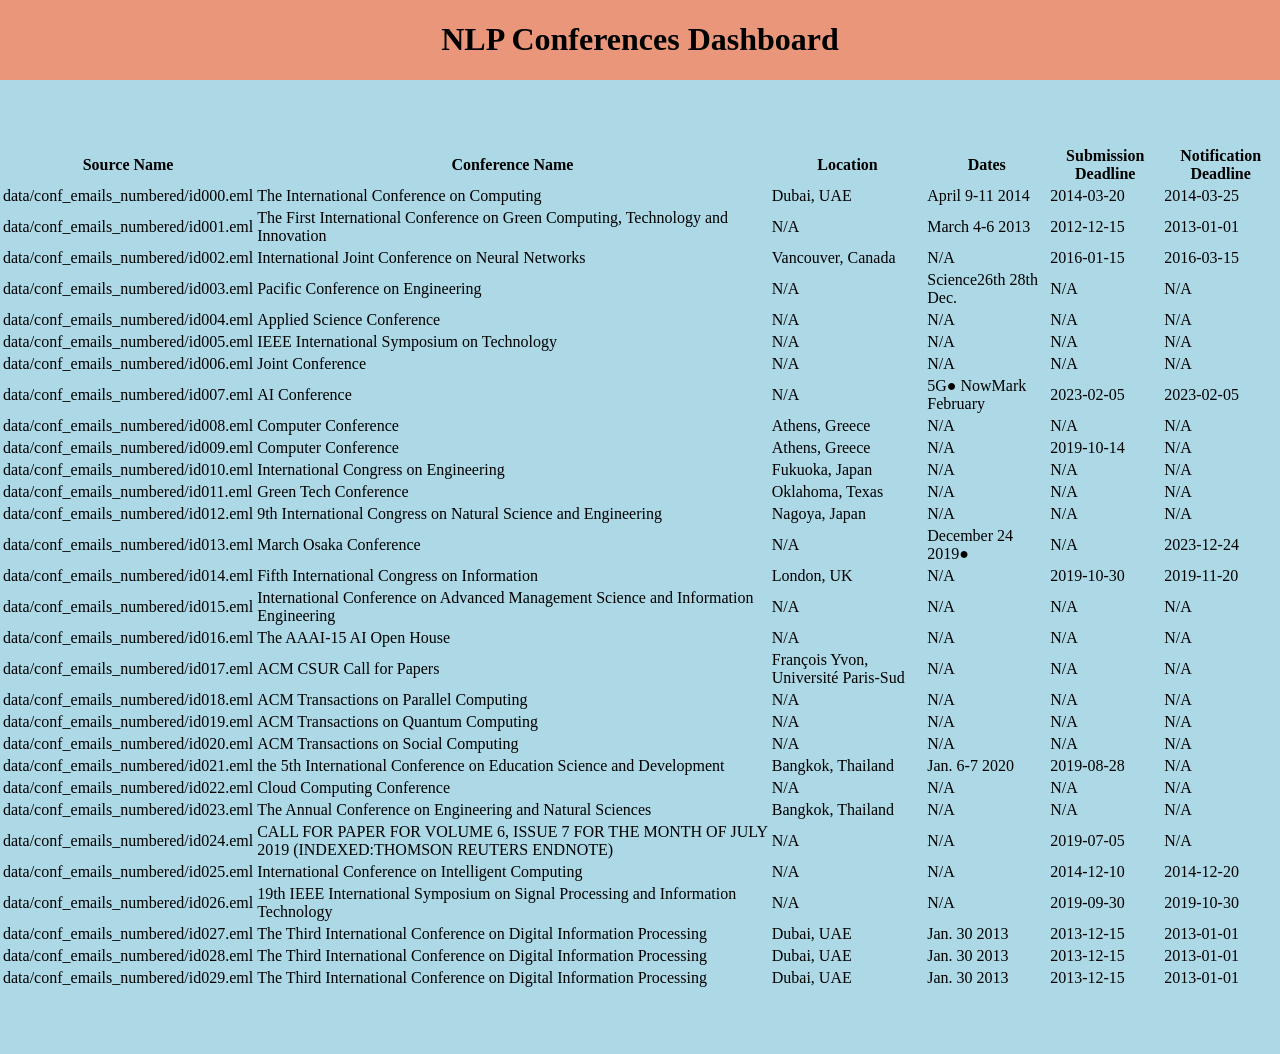
==== commit 2d42947a: "improve conference name extraction" ====
--- a/docs/index.html
+++ b/docs/index.html
@@ -39,224 +39,62 @@
     <tbody>
      <tr>
       <td>
-       data/conf_emails_numbered/id375.eml
-      </td>
-      <td>
-       N/A
-      </td>
-      <td>
-       N/A
-      </td>
-      <td>
-       N/A
-      </td>
-      <td>
-       N/A
-      </td>
-      <td>
-       N/A
-      </td>
-     </tr>
-     <tr>
-      <td>
-       data/conf_emails_numbered/id413.eml
-      </td>
-      <td>
-       The 2019 International Conference on Applied Mathematics, Statistics
-      </td>
-      <td>
-       Phuket, Thailand
-      </td>
-      <td>
-       N/A
-      </td>
-      <td>
-       2019-08-30
-      </td>
-      <td>
-       N/A
-      </td>
-     </tr>
-     <tr>
-      <td>
-       data/conf_emails_numbered/id407.eml
-      </td>
-      <td>
-       IEEE International Symposium on
-Technology
-      </td>
-      <td>
-       N/A
-      </td>
-      <td>
-       N/A
-      </td>
-      <td>
-       N/A
-      </td>
-      <td>
-       N/A
-      </td>
-     </tr>
-     <tr>
-      <td>
-       data/conf_emails_numbered/id361.eml
-      </td>
-      <td>
-       N/A
-      </td>
-      <td>
-       N/A
-      </td>
-      <td>
-       N/A
-      </td>
-      <td>
-       N/A
-      </td>
-      <td>
-       N/A
-      </td>
-     </tr>
-     <tr>
-      <td>
-       data/conf_emails_numbered/id349.eml
-      </td>
-      <td>
-       The Second International Conference
-      </td>
-      <td>
-       Kuala Lumpur, Malaysia
+       data/conf_emails_numbered/id000.eml
+      </td>
+      <td>
+       The International Conference on Computing
+      </td>
+      <td>
+       Dubai, UAE
+      </td>
+      <td>
+       April 9-11 2014
+      </td>
+      <td>
+       2014-03-20
+      </td>
+      <td>
+       2014-03-25
+      </td>
+     </tr>
+     <tr>
+      <td>
+       data/conf_emails_numbered/id001.eml
+      </td>
+      <td>
+       The First International Conference on Green Computing, Technology and Innovation
+      </td>
+      <td>
+       N/A
       </td>
       <td>
        March 4-6 2013
       </td>
       <td>
-       2013-02-06
-      </td>
-      <td>
-       N/A
-      </td>
-     </tr>
-     <tr>
-      <td>
-       data/conf_emails_numbered/id611.eml
-      </td>
-      <td>
-       N/A
-      </td>
-      <td>
-       San Luis Obispo, California
-      </td>
-      <td>
-       2020-06-21 2020-06-25
-      </td>
-      <td>
-       2020-01-06
-      </td>
-      <td>
-       2020-04-27
-      </td>
-     </tr>
-     <tr>
-      <td>
-       data/conf_emails_numbered/id177.eml
-      </td>
-      <td>
-       series
-      </td>
-      <td>
-       Las Vegas, USA
-      </td>
-      <td>
-       July 21-24 2014
-      </td>
-      <td>
-       2014-04-19
-      </td>
-      <td>
-       N/A
-      </td>
-     </tr>
-     <tr>
-      <td>
-       data/conf_emails_numbered/id163.eml
-      </td>
-      <td>
-       series
-      </td>
-      <td>
-       Las Vegas, USA
-      </td>
-      <td>
-       July 27-30 2015
-      </td>
-      <td>
-       2015-04-15
-      </td>
-      <td>
-       2015-04-30
-      </td>
-     </tr>
-     <tr>
-      <td>
-       data/conf_emails_numbered/id605.eml
-      </td>
-      <td>
-       N/A
-      </td>
-      <td>
-       N/A
-      </td>
-      <td>
-       2019 Mary August
-      </td>
-      <td>
-       N/A
-      </td>
-      <td>
-       N/A
-      </td>
-     </tr>
-     <tr>
-      <td>
-       data/conf_emails_numbered/id639.eml
-      </td>
-      <td>
-       N/A
-      </td>
-      <td>
-       Chongqing, China
-      </td>
-      <td>
-       November 29- 30
-      </td>
-      <td>
-       2014-10-24
-      </td>
-      <td>
-       2014-10-15
-      </td>
-     </tr>
-     <tr>
-      <td>
-       data/conf_emails_numbered/id188.eml
-      </td>
-      <td>
-       World Congress in Computer Science, Computer
-                   Engineering
-      </td>
-      <td>
-       Las Vegas, USA
-      </td>
-      <td>
-       December 14 2013
-      </td>
-      <td>
-       2014-04-19
-      </td>
-      <td>
-       N/A
+       2012-12-15
+      </td>
+      <td>
+       2013-01-01
+      </td>
+     </tr>
+     <tr>
+      <td>
+       data/conf_emails_numbered/id002.eml
+      </td>
+      <td>
+       International Joint Conference on Neural Networks
+      </td>
+      <td>
+       Vancouver, Canada
+      </td>
+      <td>
+       N/A
+      </td>
+      <td>
+       2016-01-15
+      </td>
+      <td>
+       2016-03-15
       </td>
      </tr>
      <tr>
@@ -264,7 +102,7 @@
        data/conf_emails_numbered/id003.eml
       </td>
       <td>
-       N/A
+       Pacific Conference on Engineering
       </td>
       <td>
        N/A
@@ -281,10 +119,270 @@
      </tr>
      <tr>
       <td>
+       data/conf_emails_numbered/id004.eml
+      </td>
+      <td>
+       Applied Science Conference
+      </td>
+      <td>
+       N/A
+      </td>
+      <td>
+       N/A
+      </td>
+      <td>
+       N/A
+      </td>
+      <td>
+       N/A
+      </td>
+     </tr>
+     <tr>
+      <td>
+       data/conf_emails_numbered/id005.eml
+      </td>
+      <td>
+       IEEE International Symposium on Technology
+      </td>
+      <td>
+       N/A
+      </td>
+      <td>
+       N/A
+      </td>
+      <td>
+       N/A
+      </td>
+      <td>
+       N/A
+      </td>
+     </tr>
+     <tr>
+      <td>
+       data/conf_emails_numbered/id006.eml
+      </td>
+      <td>
+       Joint Conference
+      </td>
+      <td>
+       N/A
+      </td>
+      <td>
+       N/A
+      </td>
+      <td>
+       N/A
+      </td>
+      <td>
+       N/A
+      </td>
+     </tr>
+     <tr>
+      <td>
+       data/conf_emails_numbered/id007.eml
+      </td>
+      <td>
+       AI Conference
+      </td>
+      <td>
+       N/A
+      </td>
+      <td>
+       5G● NowMark February
+      </td>
+      <td>
+       2023-02-05
+      </td>
+      <td>
+       2023-02-05
+      </td>
+     </tr>
+     <tr>
+      <td>
+       data/conf_emails_numbered/id008.eml
+      </td>
+      <td>
+       Computer Conference
+      </td>
+      <td>
+       Athens, Greece
+      </td>
+      <td>
+       N/A
+      </td>
+      <td>
+       N/A
+      </td>
+      <td>
+       N/A
+      </td>
+     </tr>
+     <tr>
+      <td>
+       data/conf_emails_numbered/id009.eml
+      </td>
+      <td>
+       Computer Conference
+      </td>
+      <td>
+       Athens, Greece
+      </td>
+      <td>
+       N/A
+      </td>
+      <td>
+       2019-10-14
+      </td>
+      <td>
+       N/A
+      </td>
+     </tr>
+     <tr>
+      <td>
+       data/conf_emails_numbered/id010.eml
+      </td>
+      <td>
+       International Congress on Engineering
+      </td>
+      <td>
+       Fukuoka, Japan
+      </td>
+      <td>
+       N/A
+      </td>
+      <td>
+       N/A
+      </td>
+      <td>
+       N/A
+      </td>
+     </tr>
+     <tr>
+      <td>
+       data/conf_emails_numbered/id011.eml
+      </td>
+      <td>
+       Green Tech Conference
+      </td>
+      <td>
+       Oklahoma, Texas
+      </td>
+      <td>
+       N/A
+      </td>
+      <td>
+       N/A
+      </td>
+      <td>
+       N/A
+      </td>
+     </tr>
+     <tr>
+      <td>
+       data/conf_emails_numbered/id012.eml
+      </td>
+      <td>
+       9th International Congress on Natural Science and Engineering
+      </td>
+      <td>
+       Nagoya, Japan
+      </td>
+      <td>
+       N/A
+      </td>
+      <td>
+       N/A
+      </td>
+      <td>
+       N/A
+      </td>
+     </tr>
+     <tr>
+      <td>
+       data/conf_emails_numbered/id013.eml
+      </td>
+      <td>
+       March Osaka Conference
+      </td>
+      <td>
+       N/A
+      </td>
+      <td>
+       December 24 2019●
+      </td>
+      <td>
+       N/A
+      </td>
+      <td>
+       2023-12-24
+      </td>
+     </tr>
+     <tr>
+      <td>
+       data/conf_emails_numbered/id014.eml
+      </td>
+      <td>
+       Fifth International Congress on Information
+      </td>
+      <td>
+       London, UK
+      </td>
+      <td>
+       N/A
+      </td>
+      <td>
+       2019-10-30
+      </td>
+      <td>
+       2019-11-20
+      </td>
+     </tr>
+     <tr>
+      <td>
+       data/conf_emails_numbered/id015.eml
+      </td>
+      <td>
+       International Conference on Advanced Management Science and Information Engineering
+      </td>
+      <td>
+       N/A
+      </td>
+      <td>
+       N/A
+      </td>
+      <td>
+       N/A
+      </td>
+      <td>
+       N/A
+      </td>
+     </tr>
+     <tr>
+      <td>
+       data/conf_emails_numbered/id016.eml
+      </td>
+      <td>
+       The AAAI-15 AI Open House
+      </td>
+      <td>
+       N/A
+      </td>
+      <td>
+       N/A
+      </td>
+      <td>
+       N/A
+      </td>
+      <td>
+       N/A
+      </td>
+     </tr>
+     <tr>
+      <td>
        data/conf_emails_numbered/id017.eml
       </td>
       <td>
-       N/A
+       ACM CSUR Call for Papers
       </td>
       <td>
        François Yvon, Université Paris-Sud
@@ -301,744 +399,243 @@
      </tr>
      <tr>
       <td>
-       data/conf_emails_numbered/id201.eml
-      </td>
-      <td>
-       series
-      </td>
-      <td>
-       Las Vegas, USA
-      </td>
-      <td>
-       July 21-24 2014
-      </td>
-      <td>
-       2014-03-15
-      </td>
-      <td>
-       2014-04-15
-      </td>
-     </tr>
-     <tr>
-      <td>
-       data/conf_emails_numbered/id567.eml
-      </td>
-      <td>
-       N/A
-      </td>
-      <td>
-       N/A
-      </td>
-      <td>
-       November 19 23
-      </td>
-      <td>
-       2019-07-12
-      </td>
-      <td>
-       2019-08-27
-      </td>
-     </tr>
-     <tr>
-      <td>
-       data/conf_emails_numbered/id573.eml
-      </td>
-      <td>
-       the “Games + Communication Ante-Conference
-      </td>
-      <td>
-       Washington, DC*
-      </td>
-      <td>
-       N/A
-      </td>
-      <td>
-       2019-01-31
-      </td>
-      <td>
-       2019-02-22
-      </td>
-     </tr>
-     <tr>
-      <td>
-       data/conf_emails_numbered/id215.eml
-      </td>
-      <td>
-       the Contact Author
-      </td>
-      <td>
-       Las Vegas, USA
-      </td>
-      <td>
-       July 21-24 2014
-      </td>
-      <td>
-       2014-06-04
-      </td>
-      <td>
-       2014-06-14
-      </td>
-     </tr>
-     <tr>
-      <td>
-       data/conf_emails_numbered/id229.eml
-      </td>
-      <td>
-       20th International Conference on Parallel and Distributed Processing
-  Techniques and Applications
-      </td>
-      <td>
-       Las Vegas, USA
-      </td>
-      <td>
-       N/A
-      </td>
-      <td>
-       2014-06-05
-      </td>
-      <td>
-       2014-06-14
-      </td>
-     </tr>
-     <tr>
-      <td>
-       data/conf_emails_numbered/id598.eml
-      </td>
-      <td>
-       the Cologne Game Lab
-      </td>
-      <td>
-       Cologne, Germany
-      </td>
-      <td>
-       N/A
-      </td>
-      <td>
-       2019-06-30
-      </td>
-      <td>
-       N/A
-      </td>
-     </tr>
-     <tr>
-      <td>
-       data/conf_emails_numbered/id599.eml
-      </td>
-      <td>
-       N/A
-      </td>
-      <td>
-       N/A
-      </td>
-      <td>
-       mid-November 2019
-      </td>
-      <td>
-       2019-09-16
-      </td>
-      <td>
-       N/A
-      </td>
-     </tr>
-     <tr>
-      <td>
-       data/conf_emails_numbered/id228.eml
-      </td>
-      <td>
-       20th International Conference on Parallel and Distributed Processing
-  Techniques and Applications
-      </td>
-      <td>
-       Las Vegas, USA
-      </td>
-      <td>
-       N/A
-      </td>
-      <td>
-       2014-06-05
-      </td>
-      <td>
-       2014-06-14
-      </td>
-     </tr>
-     <tr>
-      <td>
-       data/conf_emails_numbered/id572.eml
-      </td>
-      <td>
-       N/A
-      </td>
-      <td>
-       San Luis Obispo, California
-      </td>
-      <td>
-       August 26-30 2019
-      </td>
-      <td>
-       N/A
-      </td>
-      <td>
-       2019-06-05
-      </td>
-     </tr>
-     <tr>
-      <td>
-       data/conf_emails_numbered/id214.eml
-      </td>
-      <td>
-       the Contact Author
-      </td>
-      <td>
-       Las Vegas, USA
-      </td>
-      <td>
-       July 21-24 2014
-      </td>
-      <td>
-       2014-06-04
-      </td>
-      <td>
-       2014-06-14
-      </td>
-     </tr>
-     <tr>
-      <td>
-       data/conf_emails_numbered/id200.eml
-      </td>
-      <td>
-       series
-      </td>
-      <td>
-       Las Vegas, USA
-      </td>
-      <td>
-       July 21-24 2014
-      </td>
-      <td>
-       2014-03-15
-      </td>
-      <td>
-       2014-04-15
-      </td>
-     </tr>
-     <tr>
-      <td>
-       data/conf_emails_numbered/id566.eml
-      </td>
-      <td>
-       12th European Public Health Conference
-      </td>
-      <td>
-       Marseille, France
-      </td>
-      <td>
-       N/A
-      </td>
-      <td>
-       N/A
-      </td>
-      <td>
-       N/A
-      </td>
-     </tr>
-     <tr>
-      <td>
-       data/conf_emails_numbered/id016.eml
-      </td>
-      <td>
-       The AAAI-15 AI Open House
-      </td>
-      <td>
-       N/A
-      </td>
-      <td>
-       N/A
-      </td>
-      <td>
-       N/A
-      </td>
-      <td>
-       N/A
-      </td>
-     </tr>
-     <tr>
-      <td>
-       data/conf_emails_numbered/id002.eml
-      </td>
-      <td>
-       IEEE International Conference on Fuzzy Systems
-      </td>
-      <td>
-       Vancouver, Canada
-      </td>
-      <td>
-       N/A
-      </td>
-      <td>
-       2016-01-15
-      </td>
-      <td>
-       2016-03-15
-      </td>
-     </tr>
-     <tr>
-      <td>
-       data/conf_emails_numbered/id189.eml
-      </td>
-      <td>
-       series
-      </td>
-      <td>
-       Las Vegas, USA
-      </td>
-      <td>
-       July 21-24 2014
-      </td>
-      <td>
-       2014-03-15
-      </td>
-      <td>
-       2014-04-15
-      </td>
-     </tr>
-     <tr>
-      <td>
-       data/conf_emails_numbered/id638.eml
-      </td>
-      <td>
-       N/A
-      </td>
-      <td>
-       N/A
-      </td>
-      <td>
-       N/A
-      </td>
-      <td>
-       N/A
-      </td>
-      <td>
-       N/A
-      </td>
-     </tr>
-     <tr>
-      <td>
-       data/conf_emails_numbered/id162.eml
-      </td>
-      <td>
-       the Contact Author
-      </td>
-      <td>
-       N/A
-      </td>
-      <td>
-       July 27-30 2015
-      </td>
-      <td>
-       2015-04-15
-      </td>
-      <td>
-       2015-04-30
-      </td>
-     </tr>
-     <tr>
-      <td>
-       data/conf_emails_numbered/id604.eml
-      </td>
-      <td>
-       New Reviewing Process
-      </td>
-      <td>
-       Barcelona, Spain
-      </td>
-      <td>
-       N/A
-      </td>
-      <td>
-       N/A
-      </td>
-      <td>
-       N/A
-      </td>
-     </tr>
-     <tr>
-      <td>
-       data/conf_emails_numbered/id610.eml
-      </td>
-      <td>
-       8th European Communication Conference
-      </td>
-      <td>
-       Braga, Portugal
-      </td>
-      <td>
-       8th 2 October
-      </td>
-      <td>
-       N/A
-      </td>
-      <td>
-       N/A
-      </td>
-     </tr>
-     <tr>
-      <td>
-       data/conf_emails_numbered/id176.eml
-      </td>
-      <td>
-       N/A
-      </td>
-      <td>
-       Chicago, USA
-      </td>
-      <td>
-       October 7-10 2020
-      </td>
-      <td>
-       2019-08-01
-      </td>
-      <td>
-       N/A
-      </td>
-     </tr>
-     <tr>
-      <td>
-       data/conf_emails_numbered/id348.eml
-      </td>
-      <td>
-       The Second International Conference on Digital Enterprise and Information Systems
-      </td>
-      <td>
-       Kuala Lumpur, Malaysia
-      </td>
-      <td>
-       March 4-6 2013
-      </td>
-      <td>
-       2013-02-06
-      </td>
-      <td>
-       N/A
-      </td>
-     </tr>
-     <tr>
-      <td>
-       data/conf_emails_numbered/id406.eml
-      </td>
-      <td>
-       N/A
-      </td>
-      <td>
-       N/A
-      </td>
-      <td>
-       N/A
-      </td>
-      <td>
-       N/A
-      </td>
-      <td>
-       N/A
-      </td>
-     </tr>
-     <tr>
-      <td>
-       data/conf_emails_numbered/id360.eml
-      </td>
-      <td>
-       N/A
-      </td>
-      <td>
-       N/A
-      </td>
-      <td>
-       N/A
-      </td>
-      <td>
-       N/A
-      </td>
-      <td>
-       N/A
-      </td>
-     </tr>
-     <tr>
-      <td>
-       data/conf_emails_numbered/id374.eml
-      </td>
-      <td>
-       N/A
-      </td>
-      <td>
-       N/A
-      </td>
-      <td>
-       March 2015
-      </td>
-      <td>
-       2014-10-31
-      </td>
-      <td>
-       N/A
-      </td>
-     </tr>
-     <tr>
-      <td>
-       data/conf_emails_numbered/id412.eml
-      </td>
-      <td>
-       N/A
-      </td>
-      <td>
-       N/A
-      </td>
-      <td>
-       N/A
-      </td>
-      <td>
-       2019-10-15
-      </td>
-      <td>
-       N/A
-      </td>
-     </tr>
-     <tr>
-      <td>
-       data/conf_emails_numbered/id362.eml
-      </td>
-      <td>
-       N/A
-      </td>
-      <td>
-       N/A
-      </td>
-      <td>
-       N/A
-      </td>
-      <td>
-       N/A
-      </td>
-      <td>
-       N/A
-      </td>
-     </tr>
-     <tr>
-      <td>
-       data/conf_emails_numbered/id404.eml
-      </td>
-      <td>
-       N/A
-      </td>
-      <td>
-       N/A
-      </td>
-      <td>
-       N/A
-      </td>
-      <td>
-       N/A
-      </td>
-      <td>
-       N/A
-      </td>
-     </tr>
-     <tr>
-      <td>
-       data/conf_emails_numbered/id410.eml
-      </td>
-      <td>
-       N/A
-      </td>
-      <td>
-       N/A
-      </td>
-      <td>
-       N/A
-      </td>
-      <td>
-       N/A
-      </td>
-      <td>
-       N/A
-      </td>
-     </tr>
-     <tr>
-      <td>
-       data/conf_emails_numbered/id376.eml
-      </td>
-      <td>
-       N/A
-      </td>
-      <td>
-       N/A
-      </td>
-      <td>
-       October 7-10 2019
-      </td>
-      <td>
-       2019-08-01
-      </td>
-      <td>
-       N/A
-      </td>
-     </tr>
-     <tr>
-      <td>
-       data/conf_emails_numbered/id438.eml
-      </td>
-      <td>
-        July 17, 2015
-      </td>
-      <td>
-       Minnesota, USA
-      </td>
-      <td>
-       July 15 17
-      </td>
-      <td>
-       2015-06-25
-      </td>
-      <td>
-       N/A
-      </td>
-     </tr>
-     <tr>
-      <td>
-       data/conf_emails_numbered/id389.eml
-      </td>
-      <td>
-       International Conference on Systems and
-      </td>
-      <td>
-       Lingang, Shanghai
-      </td>
-      <td>
-       N/A
+       data/conf_emails_numbered/id018.eml
+      </td>
+      <td>
+       ACM Transactions on Parallel Computing
+      </td>
+      <td>
+       N/A
+      </td>
+      <td>
+       N/A
+      </td>
+      <td>
+       N/A
+      </td>
+      <td>
+       N/A
+      </td>
+     </tr>
+     <tr>
+      <td>
+       data/conf_emails_numbered/id019.eml
+      </td>
+      <td>
+       ACM Transactions on Quantum Computing
+      </td>
+      <td>
+       N/A
+      </td>
+      <td>
+       N/A
+      </td>
+      <td>
+       N/A
+      </td>
+      <td>
+       N/A
+      </td>
+     </tr>
+     <tr>
+      <td>
+       data/conf_emails_numbered/id020.eml
+      </td>
+      <td>
+       ACM Transactions on Social Computing
+      </td>
+      <td>
+       N/A
+      </td>
+      <td>
+       N/A
+      </td>
+      <td>
+       N/A
+      </td>
+      <td>
+       N/A
+      </td>
+     </tr>
+     <tr>
+      <td>
+       data/conf_emails_numbered/id021.eml
+      </td>
+      <td>
+       the 5th International Conference on Education Science and Development
+      </td>
+      <td>
+       Bangkok, Thailand
+      </td>
+      <td>
+       Jan. 6-7 2020
+      </td>
+      <td>
+       2019-08-28
+      </td>
+      <td>
+       N/A
+      </td>
+     </tr>
+     <tr>
+      <td>
+       data/conf_emails_numbered/id022.eml
+      </td>
+      <td>
+       Cloud Computing Conference
+      </td>
+      <td>
+       N/A
+      </td>
+      <td>
+       N/A
+      </td>
+      <td>
+       N/A
+      </td>
+      <td>
+       N/A
+      </td>
+     </tr>
+     <tr>
+      <td>
+       data/conf_emails_numbered/id023.eml
+      </td>
+      <td>
+       The Annual Conference on Engineering and Natural Sciences
+      </td>
+      <td>
+       Bangkok, Thailand
+      </td>
+      <td>
+       N/A
+      </td>
+      <td>
+       N/A
+      </td>
+      <td>
+       N/A
+      </td>
+     </tr>
+     <tr>
+      <td>
+       data/conf_emails_numbered/id024.eml
+      </td>
+      <td>
+       CALL FOR PAPER FOR VOLUME 6, ISSUE 7 FOR THE MONTH OF JULY 2019 (INDEXED:THOMSON REUTERS ENDNOTE)
+      </td>
+      <td>
+       N/A
+      </td>
+      <td>
+       N/A
+      </td>
+      <td>
+       2019-07-05
+      </td>
+      <td>
+       N/A
+      </td>
+     </tr>
+     <tr>
+      <td>
+       data/conf_emails_numbered/id025.eml
+      </td>
+      <td>
+       International Conference on Intelligent Computing
+      </td>
+      <td>
+       N/A
+      </td>
+      <td>
+       N/A
+      </td>
+      <td>
+       2014-12-10
+      </td>
+      <td>
+       2014-12-20
+      </td>
+     </tr>
+     <tr>
+      <td>
+       data/conf_emails_numbered/id026.eml
+      </td>
+      <td>
+       19th IEEE International Symposium on Signal
+Processing and Information Technology
+      </td>
+      <td>
+       N/A
+      </td>
+      <td>
+       N/A
+      </td>
+      <td>
+       2019-09-30
       </td>
       <td>
        2019-10-30
       </td>
-      <td>
-       N/A
-      </td>
-     </tr>
-     <tr>
-      <td>
-       data/conf_emails_numbered/id606.eml
-      </td>
-      <td>
-       N/A
-      </td>
-      <td>
-       N/A
-      </td>
-      <td>
-       N/A
-      </td>
-      <td>
-       N/A
-      </td>
-      <td>
-       N/A
-      </td>
-     </tr>
-     <tr>
-      <td>
-       data/conf_emails_numbered/id160.eml
-      </td>
-      <td>
-       series
-      </td>
-      <td>
-       Las Vegas, USA
-      </td>
-      <td>
-       July 27-30 2015
-      </td>
-      <td>
-       N/A
-      </td>
-      <td>
-       2015-06-14
-      </td>
-     </tr>
-     <tr>
-      <td>
-       data/conf_emails_numbered/id174.eml
-      </td>
-      <td>
-       The Second International Conference
-      </td>
-      <td>
-       Kowloon, Hongkong
-      </td>
-      <td>
-       Innovation 2013
-      </td>
-      <td>
-       N/A
-      </td>
-      <td>
-       N/A
-      </td>
-     </tr>
-     <tr>
-      <td>
-       data/conf_emails_numbered/id612.eml
-      </td>
-      <td>
-       N/A
-      </td>
-      <td>
-       N/A
-      </td>
-      <td>
-       N/A
-      </td>
-      <td>
-       2020-02-11
-      </td>
-      <td>
-       N/A
-      </td>
-     </tr>
-     <tr>
-      <td>
-       data/conf_emails_numbered/id148.eml
-      </td>
-      <td>
-       series
-      </td>
-      <td>
-       Las Vegas, USA
-      </td>
-      <td>
-       July 27-30 2015
-      </td>
-      <td>
-       N/A
-      </td>
-      <td>
-       2015-06-14
-      </td>
-     </tr>
-     <tr>
-      <td>
-       data/conf_emails_numbered/id014.eml
-      </td>
-      <td>
-       N/A
-      </td>
-      <td>
-       London, UK
-      </td>
-      <td>
-       N/A
-      </td>
-      <td>
-       2019-10-30
-      </td>
-      <td>
-       2019-11-20
+     </tr>
+     <tr>
+      <td>
+       data/conf_emails_numbered/id027.eml
+      </td>
+      <td>
+       The Third International Conference on Digital Information Processing
+      </td>
+      <td>
+       Dubai, UAE
+      </td>
+      <td>
+       Jan. 30 2013
+      </td>
+      <td>
+       2013-12-15
+      </td>
+      <td>
+       2013-01-01
+      </td>
+     </tr>
+     <tr>
+      <td>
+       data/conf_emails_numbered/id028.eml
+      </td>
+      <td>
+       The Third International Conference on Digital Information Processing
+      </td>
+      <td>
+       Dubai, UAE
+      </td>
+      <td>
+       Jan. 30 2013
+      </td>
+      <td>
+       2013-12-15
+      </td>
+      <td>
+       2013-01-01
+      </td>
+     </tr>
+     <tr>
+      <td>
+       data/conf_emails_numbered/id029.eml
+      </td>
+      <td>
+       The Third International Conference on Digital Information Processing
+      </td>
+      <td>
+       Dubai, UAE
+      </td>
+      <td>
+       Jan. 30 2013
+      </td>
+      <td>
+       2013-12-15
+      </td>
+      <td>
+       2013-01-01
       </td>
      </tr>
     </tbody>
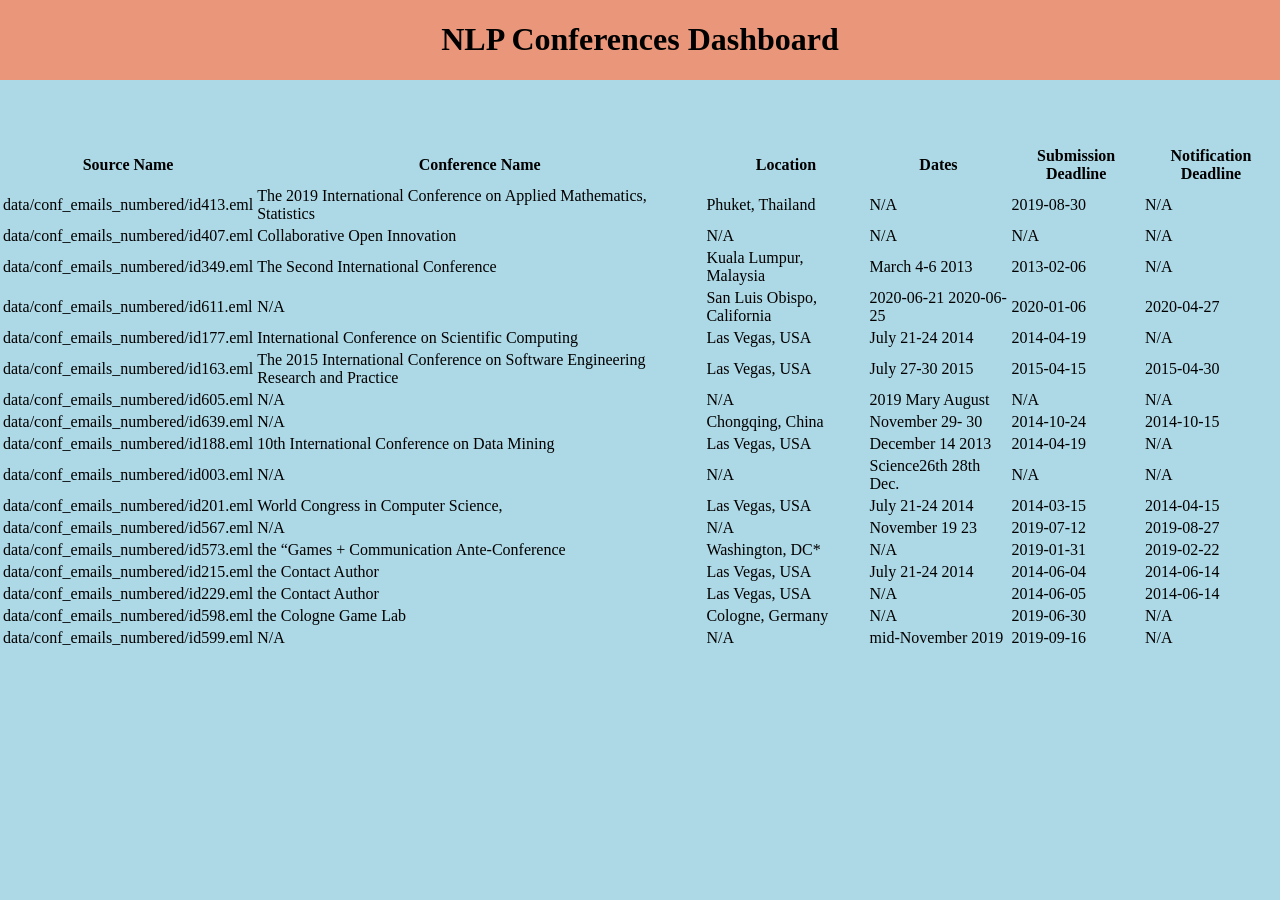
==== commit 5db4b3c2: "Add detection for if email is about a conference or not" ====
--- a/docs/index.html
+++ b/docs/index.html
@@ -39,62 +39,183 @@
     <tbody>
      <tr>
       <td>
-       data/conf_emails_numbered/id000.eml
-      </td>
-      <td>
-       The International Conference on Computing
-      </td>
-      <td>
-       Dubai, UAE
-      </td>
-      <td>
-       April 9-11 2014
-      </td>
-      <td>
-       2014-03-20
-      </td>
-      <td>
-       2014-03-25
-      </td>
-     </tr>
-     <tr>
-      <td>
-       data/conf_emails_numbered/id001.eml
-      </td>
-      <td>
-       The First International Conference on Green Computing, Technology and Innovation
-      </td>
-      <td>
-       N/A
+       data/conf_emails_numbered/id413.eml
+      </td>
+      <td>
+       The 2019 International Conference on Applied Mathematics, Statistics
+      </td>
+      <td>
+       Phuket, Thailand
+      </td>
+      <td>
+       N/A
+      </td>
+      <td>
+       2019-08-30
+      </td>
+      <td>
+       N/A
+      </td>
+     </tr>
+     <tr>
+      <td>
+       data/conf_emails_numbered/id407.eml
+      </td>
+      <td>
+       Collaborative Open Innovation
+      </td>
+      <td>
+       N/A
+      </td>
+      <td>
+       N/A
+      </td>
+      <td>
+       N/A
+      </td>
+      <td>
+       N/A
+      </td>
+     </tr>
+     <tr>
+      <td>
+       data/conf_emails_numbered/id349.eml
+      </td>
+      <td>
+       The Second International Conference
+      </td>
+      <td>
+       Kuala Lumpur, Malaysia
       </td>
       <td>
        March 4-6 2013
       </td>
       <td>
-       2012-12-15
-      </td>
-      <td>
-       2013-01-01
-      </td>
-     </tr>
-     <tr>
-      <td>
-       data/conf_emails_numbered/id002.eml
-      </td>
-      <td>
-       International Joint Conference on Neural Networks
-      </td>
-      <td>
-       Vancouver, Canada
-      </td>
-      <td>
-       N/A
-      </td>
-      <td>
-       2016-01-15
-      </td>
-      <td>
-       2016-03-15
+       2013-02-06
+      </td>
+      <td>
+       N/A
+      </td>
+     </tr>
+     <tr>
+      <td>
+       data/conf_emails_numbered/id611.eml
+      </td>
+      <td>
+       N/A
+      </td>
+      <td>
+       San Luis Obispo, California
+      </td>
+      <td>
+       2020-06-21 2020-06-25
+      </td>
+      <td>
+       2020-01-06
+      </td>
+      <td>
+       2020-04-27
+      </td>
+     </tr>
+     <tr>
+      <td>
+       data/conf_emails_numbered/id177.eml
+      </td>
+      <td>
+       International Conference on Scientific Computing
+      </td>
+      <td>
+       Las Vegas, USA
+      </td>
+      <td>
+       July 21-24 2014
+      </td>
+      <td>
+       2014-04-19
+      </td>
+      <td>
+       N/A
+      </td>
+     </tr>
+     <tr>
+      <td>
+       data/conf_emails_numbered/id163.eml
+      </td>
+      <td>
+       The 2015 International Conference on Software
+                   Engineering Research and Practice
+      </td>
+      <td>
+       Las Vegas, USA
+      </td>
+      <td>
+       July 27-30 2015
+      </td>
+      <td>
+       2015-04-15
+      </td>
+      <td>
+       2015-04-30
+      </td>
+     </tr>
+     <tr>
+      <td>
+       data/conf_emails_numbered/id605.eml
+      </td>
+      <td>
+       N/A
+      </td>
+      <td>
+       N/A
+      </td>
+      <td>
+       2019 Mary August
+      </td>
+      <td>
+       N/A
+      </td>
+      <td>
+       N/A
+      </td>
+     </tr>
+     <tr>
+      <td>
+       data/conf_emails_numbered/id639.eml
+      </td>
+      <td>
+       N/A
+      </td>
+      <td>
+       Chongqing, China
+      </td>
+      <td>
+       November 29- 30
+      </td>
+      <td>
+       2014-10-24
+      </td>
+      <td>
+       2014-10-15
+      </td>
+     </tr>
+     <tr>
+      <td>
+       data/conf_emails_numbered/id188.eml
+      </td>
+      <td>
+       10th International Conference on Data Mining
+      </td>
+      <td>
+       Las Vegas, USA
+      </td>
+      <td>
+       December 14 2013
+      </td>
+      <td>
+       2014-04-19
+      </td>
+      <td>
+       N/A
       </td>
      </tr>
      <tr>
@@ -102,7 +223,7 @@
        data/conf_emails_numbered/id003.eml
       </td>
       <td>
-       Pacific Conference on Engineering
+       N/A
       </td>
       <td>
        N/A
@@ -119,523 +240,142 @@
      </tr>
      <tr>
       <td>
-       data/conf_emails_numbered/id004.eml
-      </td>
-      <td>
-       Applied Science Conference
-      </td>
-      <td>
-       N/A
-      </td>
-      <td>
-       N/A
-      </td>
-      <td>
-       N/A
-      </td>
-      <td>
-       N/A
-      </td>
-     </tr>
-     <tr>
-      <td>
-       data/conf_emails_numbered/id005.eml
-      </td>
-      <td>
-       IEEE International Symposium on Technology
-      </td>
-      <td>
-       N/A
-      </td>
-      <td>
-       N/A
-      </td>
-      <td>
-       N/A
-      </td>
-      <td>
-       N/A
-      </td>
-     </tr>
-     <tr>
-      <td>
-       data/conf_emails_numbered/id006.eml
-      </td>
-      <td>
-       Joint Conference
-      </td>
-      <td>
-       N/A
-      </td>
-      <td>
-       N/A
-      </td>
-      <td>
-       N/A
-      </td>
-      <td>
-       N/A
-      </td>
-     </tr>
-     <tr>
-      <td>
-       data/conf_emails_numbered/id007.eml
-      </td>
-      <td>
-       AI Conference
-      </td>
-      <td>
-       N/A
-      </td>
-      <td>
-       5G● NowMark February
-      </td>
-      <td>
-       2023-02-05
-      </td>
-      <td>
-       2023-02-05
-      </td>
-     </tr>
-     <tr>
-      <td>
-       data/conf_emails_numbered/id008.eml
-      </td>
-      <td>
-       Computer Conference
-      </td>
-      <td>
-       Athens, Greece
-      </td>
-      <td>
-       N/A
-      </td>
-      <td>
-       N/A
-      </td>
-      <td>
-       N/A
-      </td>
-     </tr>
-     <tr>
-      <td>
-       data/conf_emails_numbered/id009.eml
-      </td>
-      <td>
-       Computer Conference
-      </td>
-      <td>
-       Athens, Greece
-      </td>
-      <td>
-       N/A
-      </td>
-      <td>
-       2019-10-14
-      </td>
-      <td>
-       N/A
-      </td>
-     </tr>
-     <tr>
-      <td>
-       data/conf_emails_numbered/id010.eml
-      </td>
-      <td>
-       International Congress on Engineering
-      </td>
-      <td>
-       Fukuoka, Japan
-      </td>
-      <td>
-       N/A
-      </td>
-      <td>
-       N/A
-      </td>
-      <td>
-       N/A
-      </td>
-     </tr>
-     <tr>
-      <td>
-       data/conf_emails_numbered/id011.eml
-      </td>
-      <td>
-       Green Tech Conference
-      </td>
-      <td>
-       Oklahoma, Texas
-      </td>
-      <td>
-       N/A
-      </td>
-      <td>
-       N/A
-      </td>
-      <td>
-       N/A
-      </td>
-     </tr>
-     <tr>
-      <td>
-       data/conf_emails_numbered/id012.eml
-      </td>
-      <td>
-       9th International Congress on Natural Science and Engineering
-      </td>
-      <td>
-       Nagoya, Japan
-      </td>
-      <td>
-       N/A
-      </td>
-      <td>
-       N/A
-      </td>
-      <td>
-       N/A
-      </td>
-     </tr>
-     <tr>
-      <td>
-       data/conf_emails_numbered/id013.eml
-      </td>
-      <td>
-       March Osaka Conference
-      </td>
-      <td>
-       N/A
-      </td>
-      <td>
-       December 24 2019●
-      </td>
-      <td>
-       N/A
-      </td>
-      <td>
-       2023-12-24
-      </td>
-     </tr>
-     <tr>
-      <td>
-       data/conf_emails_numbered/id014.eml
-      </td>
-      <td>
-       Fifth International Congress on Information
-      </td>
-      <td>
-       London, UK
-      </td>
-      <td>
-       N/A
-      </td>
-      <td>
-       2019-10-30
-      </td>
-      <td>
-       2019-11-20
-      </td>
-     </tr>
-     <tr>
-      <td>
-       data/conf_emails_numbered/id015.eml
-      </td>
-      <td>
-       International Conference on Advanced Management Science and Information Engineering
-      </td>
-      <td>
-       N/A
-      </td>
-      <td>
-       N/A
-      </td>
-      <td>
-       N/A
-      </td>
-      <td>
-       N/A
-      </td>
-     </tr>
-     <tr>
-      <td>
-       data/conf_emails_numbered/id016.eml
-      </td>
-      <td>
-       The AAAI-15 AI Open House
-      </td>
-      <td>
-       N/A
-      </td>
-      <td>
-       N/A
-      </td>
-      <td>
-       N/A
-      </td>
-      <td>
-       N/A
-      </td>
-     </tr>
-     <tr>
-      <td>
-       data/conf_emails_numbered/id017.eml
-      </td>
-      <td>
-       ACM CSUR Call for Papers
-      </td>
-      <td>
-       François Yvon, Université Paris-Sud
-      </td>
-      <td>
-       N/A
-      </td>
-      <td>
-       N/A
-      </td>
-      <td>
-       N/A
-      </td>
-     </tr>
-     <tr>
-      <td>
-       data/conf_emails_numbered/id018.eml
-      </td>
-      <td>
-       ACM Transactions on Parallel Computing
-      </td>
-      <td>
-       N/A
-      </td>
-      <td>
-       N/A
-      </td>
-      <td>
-       N/A
-      </td>
-      <td>
-       N/A
-      </td>
-     </tr>
-     <tr>
-      <td>
-       data/conf_emails_numbered/id019.eml
-      </td>
-      <td>
-       ACM Transactions on Quantum Computing
-      </td>
-      <td>
-       N/A
-      </td>
-      <td>
-       N/A
-      </td>
-      <td>
-       N/A
-      </td>
-      <td>
-       N/A
-      </td>
-     </tr>
-     <tr>
-      <td>
-       data/conf_emails_numbered/id020.eml
-      </td>
-      <td>
-       ACM Transactions on Social Computing
-      </td>
-      <td>
-       N/A
-      </td>
-      <td>
-       N/A
-      </td>
-      <td>
-       N/A
-      </td>
-      <td>
-       N/A
-      </td>
-     </tr>
-     <tr>
-      <td>
-       data/conf_emails_numbered/id021.eml
-      </td>
-      <td>
-       the 5th International Conference on Education Science and Development
-      </td>
-      <td>
-       Bangkok, Thailand
-      </td>
-      <td>
-       Jan. 6-7 2020
-      </td>
-      <td>
-       2019-08-28
-      </td>
-      <td>
-       N/A
-      </td>
-     </tr>
-     <tr>
-      <td>
-       data/conf_emails_numbered/id022.eml
-      </td>
-      <td>
-       Cloud Computing Conference
-      </td>
-      <td>
-       N/A
-      </td>
-      <td>
-       N/A
-      </td>
-      <td>
-       N/A
-      </td>
-      <td>
-       N/A
-      </td>
-     </tr>
-     <tr>
-      <td>
-       data/conf_emails_numbered/id023.eml
-      </td>
-      <td>
-       The Annual Conference on Engineering and Natural Sciences
-      </td>
-      <td>
-       Bangkok, Thailand
-      </td>
-      <td>
-       N/A
-      </td>
-      <td>
-       N/A
-      </td>
-      <td>
-       N/A
-      </td>
-     </tr>
-     <tr>
-      <td>
-       data/conf_emails_numbered/id024.eml
-      </td>
-      <td>
-       CALL FOR PAPER FOR VOLUME 6, ISSUE 7 FOR THE MONTH OF JULY 2019 (INDEXED:THOMSON REUTERS ENDNOTE)
-      </td>
-      <td>
-       N/A
-      </td>
-      <td>
-       N/A
-      </td>
-      <td>
-       2019-07-05
-      </td>
-      <td>
-       N/A
-      </td>
-     </tr>
-     <tr>
-      <td>
-       data/conf_emails_numbered/id025.eml
-      </td>
-      <td>
-       International Conference on Intelligent Computing
-      </td>
-      <td>
-       N/A
-      </td>
-      <td>
-       N/A
-      </td>
-      <td>
-       2014-12-10
-      </td>
-      <td>
-       2014-12-20
-      </td>
-     </tr>
-     <tr>
-      <td>
-       data/conf_emails_numbered/id026.eml
-      </td>
-      <td>
-       19th IEEE International Symposium on Signal
-Processing and Information Technology
-      </td>
-      <td>
-       N/A
-      </td>
-      <td>
-       N/A
-      </td>
-      <td>
-       2019-09-30
-      </td>
-      <td>
-       2019-10-30
-      </td>
-     </tr>
-     <tr>
-      <td>
-       data/conf_emails_numbered/id027.eml
-      </td>
-      <td>
-       The Third International Conference on Digital Information Processing
-      </td>
-      <td>
-       Dubai, UAE
-      </td>
-      <td>
-       Jan. 30 2013
-      </td>
-      <td>
-       2013-12-15
-      </td>
-      <td>
-       2013-01-01
-      </td>
-     </tr>
-     <tr>
-      <td>
-       data/conf_emails_numbered/id028.eml
-      </td>
-      <td>
-       The Third International Conference on Digital Information Processing
-      </td>
-      <td>
-       Dubai, UAE
-      </td>
-      <td>
-       Jan. 30 2013
-      </td>
-      <td>
-       2013-12-15
-      </td>
-      <td>
-       2013-01-01
-      </td>
-     </tr>
-     <tr>
-      <td>
-       data/conf_emails_numbered/id029.eml
-      </td>
-      <td>
-       The Third International Conference on Digital Information Processing
-      </td>
-      <td>
-       Dubai, UAE
-      </td>
-      <td>
-       Jan. 30 2013
-      </td>
-      <td>
-       2013-12-15
-      </td>
-      <td>
-       2013-01-01
+       data/conf_emails_numbered/id201.eml
+      </td>
+      <td>
+       World Congress in Computer Science,
+      </td>
+      <td>
+       Las Vegas, USA
+      </td>
+      <td>
+       July 21-24 2014
+      </td>
+      <td>
+       2014-03-15
+      </td>
+      <td>
+       2014-04-15
+      </td>
+     </tr>
+     <tr>
+      <td>
+       data/conf_emails_numbered/id567.eml
+      </td>
+      <td>
+       N/A
+      </td>
+      <td>
+       N/A
+      </td>
+      <td>
+       November 19 23
+      </td>
+      <td>
+       2019-07-12
+      </td>
+      <td>
+       2019-08-27
+      </td>
+     </tr>
+     <tr>
+      <td>
+       data/conf_emails_numbered/id573.eml
+      </td>
+      <td>
+       the “Games + Communication Ante-Conference
+      </td>
+      <td>
+       Washington, DC*
+      </td>
+      <td>
+       N/A
+      </td>
+      <td>
+       2019-01-31
+      </td>
+      <td>
+       2019-02-22
+      </td>
+     </tr>
+     <tr>
+      <td>
+       data/conf_emails_numbered/id215.eml
+      </td>
+      <td>
+       the Contact Author
+      </td>
+      <td>
+       Las Vegas, USA
+      </td>
+      <td>
+       July 21-24 2014
+      </td>
+      <td>
+       2014-06-04
+      </td>
+      <td>
+       2014-06-14
+      </td>
+     </tr>
+     <tr>
+      <td>
+       data/conf_emails_numbered/id229.eml
+      </td>
+      <td>
+       the Contact Author
+      </td>
+      <td>
+       Las Vegas, USA
+      </td>
+      <td>
+       N/A
+      </td>
+      <td>
+       2014-06-05
+      </td>
+      <td>
+       2014-06-14
+      </td>
+     </tr>
+     <tr>
+      <td>
+       data/conf_emails_numbered/id598.eml
+      </td>
+      <td>
+       the Cologne Game Lab
+      </td>
+      <td>
+       Cologne, Germany
+      </td>
+      <td>
+       N/A
+      </td>
+      <td>
+       2019-06-30
+      </td>
+      <td>
+       N/A
+      </td>
+     </tr>
+     <tr>
+      <td>
+       data/conf_emails_numbered/id599.eml
+      </td>
+      <td>
+       N/A
+      </td>
+      <td>
+       N/A
+      </td>
+      <td>
+       mid-November 2019
+      </td>
+      <td>
+       2019-09-16
+      </td>
+      <td>
+       N/A
       </td>
      </tr>
     </tbody>
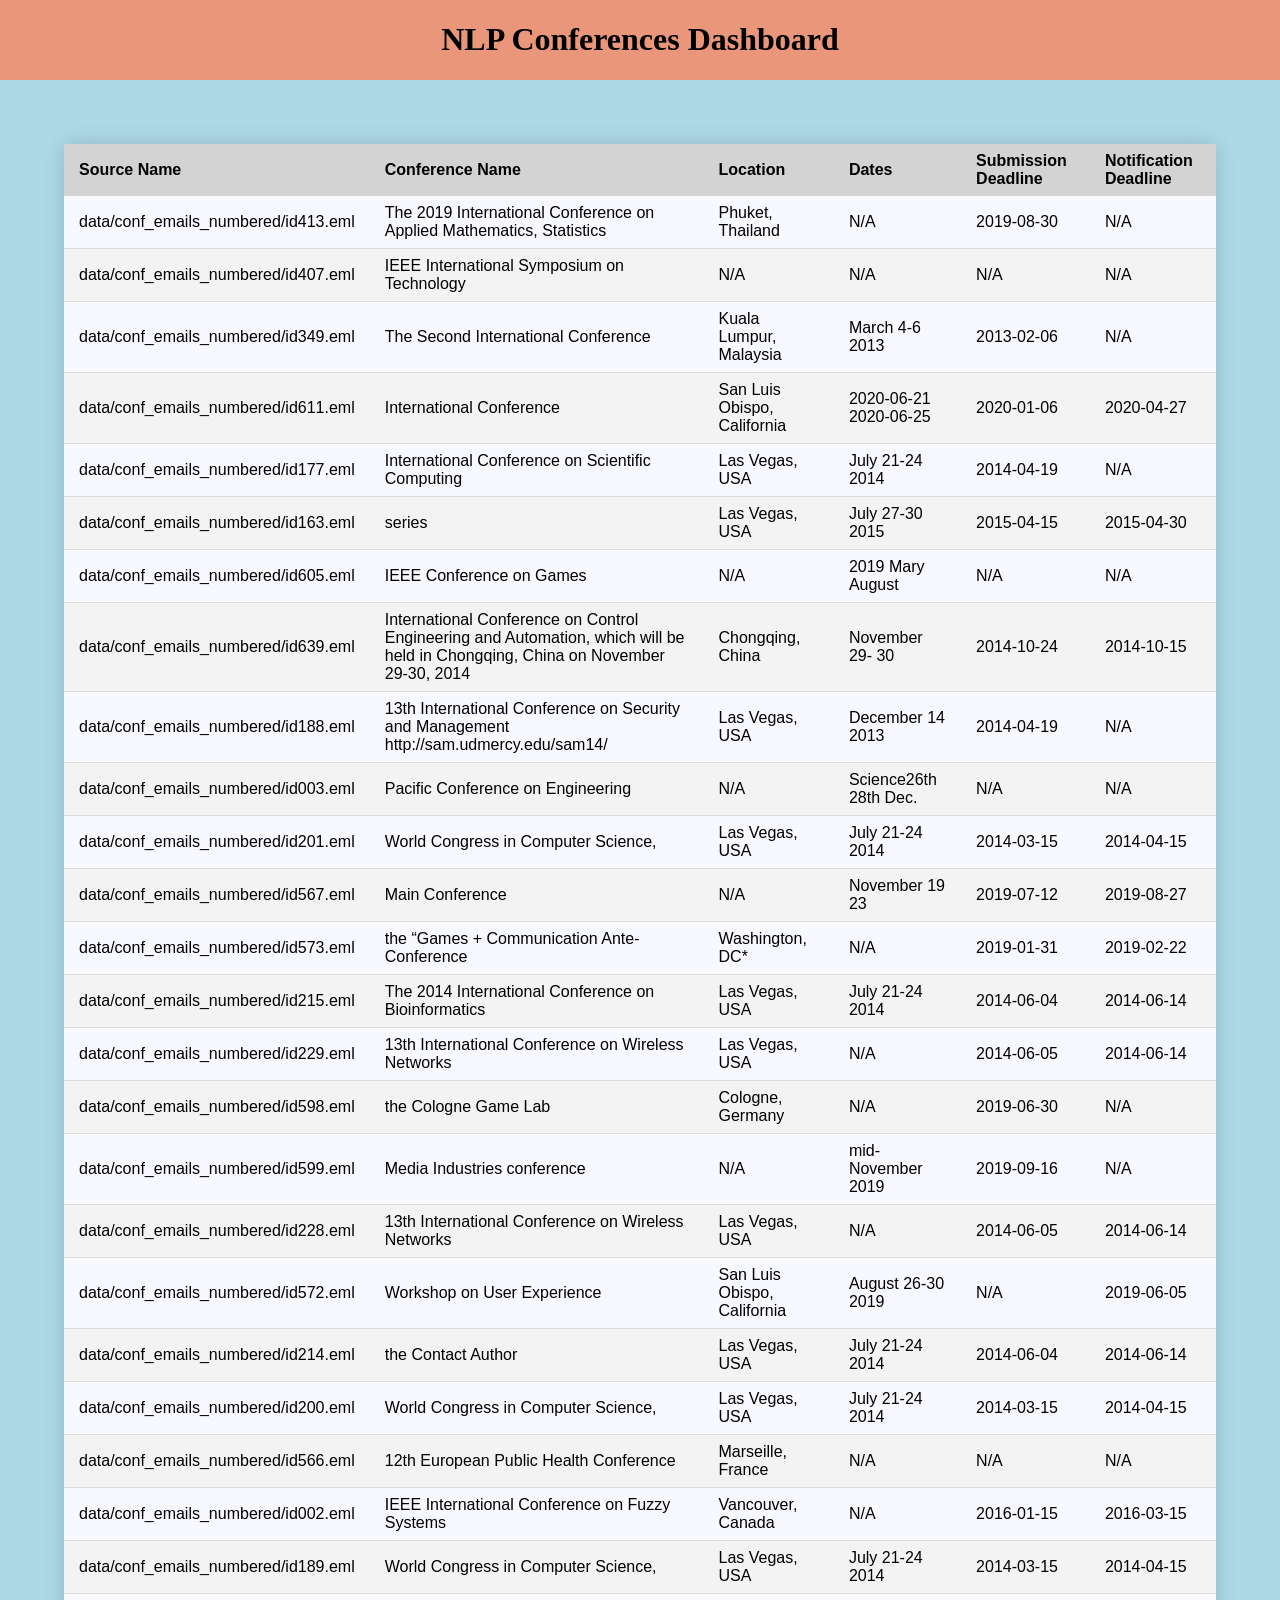
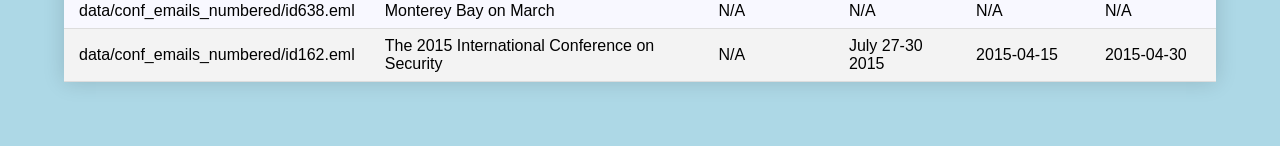
==== commit 113f5fd9: "Push a new index.html" ====
--- a/docs/index.html
+++ b/docs/index.html
@@ -62,7 +62,8 @@
        data/conf_emails_numbered/id407.eml
       </td>
       <td>
-       Collaborative Open Innovation
+       IEEE International Symposium on
+Technology
       </td>
       <td>
        N/A
@@ -102,7 +103,7 @@
        data/conf_emails_numbered/id611.eml
       </td>
       <td>
-       N/A
+       International Conference
       </td>
       <td>
        San Luis Obispo, California
@@ -142,8 +143,7 @@
        data/conf_emails_numbered/id163.eml
       </td>
       <td>
-       The 2015 International Conference on Software
-                   Engineering Research and Practice
+       series
       </td>
       <td>
        Las Vegas, USA
@@ -163,7 +163,7 @@
        data/conf_emails_numbered/id605.eml
       </td>
       <td>
-       N/A
+       IEEE Conference on Games
       </td>
       <td>
        N/A
@@ -183,7 +183,7 @@
        data/conf_emails_numbered/id639.eml
       </td>
       <td>
-       N/A
+       International Conference on Control Engineering and Automation, which will be held in Chongqing, China on November 29-30, 2014
       </td>
       <td>
        Chongqing, China
@@ -203,7 +203,8 @@
        data/conf_emails_numbered/id188.eml
       </td>
       <td>
-       10th International Conference on Data Mining
+       13th International Conference on Security and Management
+  http://sam.udmercy.edu/sam14/
       </td>
       <td>
        Las Vegas, USA
@@ -223,7 +224,7 @@
        data/conf_emails_numbered/id003.eml
       </td>
       <td>
-       N/A
+       Pacific Conference on Engineering
       </td>
       <td>
        N/A
@@ -263,7 +264,7 @@
        data/conf_emails_numbered/id567.eml
       </td>
       <td>
-       N/A
+       Main Conference
       </td>
       <td>
        N/A
@@ -303,6 +304,126 @@
        data/conf_emails_numbered/id215.eml
       </td>
       <td>
+       The 2014 International Conference on Bioinformatics
+      </td>
+      <td>
+       Las Vegas, USA
+      </td>
+      <td>
+       July 21-24 2014
+      </td>
+      <td>
+       2014-06-04
+      </td>
+      <td>
+       2014-06-14
+      </td>
+     </tr>
+     <tr>
+      <td>
+       data/conf_emails_numbered/id229.eml
+      </td>
+      <td>
+       13th International Conference on Wireless Networks
+      </td>
+      <td>
+       Las Vegas, USA
+      </td>
+      <td>
+       N/A
+      </td>
+      <td>
+       2014-06-05
+      </td>
+      <td>
+       2014-06-14
+      </td>
+     </tr>
+     <tr>
+      <td>
+       data/conf_emails_numbered/id598.eml
+      </td>
+      <td>
+       the Cologne Game Lab
+      </td>
+      <td>
+       Cologne, Germany
+      </td>
+      <td>
+       N/A
+      </td>
+      <td>
+       2019-06-30
+      </td>
+      <td>
+       N/A
+      </td>
+     </tr>
+     <tr>
+      <td>
+       data/conf_emails_numbered/id599.eml
+      </td>
+      <td>
+       Media Industries conference
+      </td>
+      <td>
+       N/A
+      </td>
+      <td>
+       mid-November 2019
+      </td>
+      <td>
+       2019-09-16
+      </td>
+      <td>
+       N/A
+      </td>
+     </tr>
+     <tr>
+      <td>
+       data/conf_emails_numbered/id228.eml
+      </td>
+      <td>
+       13th International Conference on Wireless Networks
+      </td>
+      <td>
+       Las Vegas, USA
+      </td>
+      <td>
+       N/A
+      </td>
+      <td>
+       2014-06-05
+      </td>
+      <td>
+       2014-06-14
+      </td>
+     </tr>
+     <tr>
+      <td>
+       data/conf_emails_numbered/id572.eml
+      </td>
+      <td>
+       Workshop on User Experience
+      </td>
+      <td>
+       San Luis Obispo, California
+      </td>
+      <td>
+       August 26-30 2019
+      </td>
+      <td>
+       N/A
+      </td>
+      <td>
+       2019-06-05
+      </td>
+     </tr>
+     <tr>
+      <td>
+       data/conf_emails_numbered/id214.eml
+      </td>
+      <td>
        the Contact Author
       </td>
       <td>
@@ -320,62 +441,122 @@
      </tr>
      <tr>
       <td>
-       data/conf_emails_numbered/id229.eml
-      </td>
-      <td>
-       the Contact Author
-      </td>
-      <td>
-       Las Vegas, USA
-      </td>
-      <td>
-       N/A
-      </td>
-      <td>
-       2014-06-05
-      </td>
-      <td>
-       2014-06-14
-      </td>
-     </tr>
-     <tr>
-      <td>
-       data/conf_emails_numbered/id598.eml
-      </td>
-      <td>
-       the Cologne Game Lab
-      </td>
-      <td>
-       Cologne, Germany
-      </td>
-      <td>
-       N/A
-      </td>
-      <td>
-       2019-06-30
-      </td>
-      <td>
-       N/A
-      </td>
-     </tr>
-     <tr>
-      <td>
-       data/conf_emails_numbered/id599.eml
-      </td>
-      <td>
-       N/A
-      </td>
-      <td>
-       N/A
-      </td>
-      <td>
-       mid-November 2019
-      </td>
-      <td>
-       2019-09-16
-      </td>
-      <td>
-       N/A
+       data/conf_emails_numbered/id200.eml
+      </td>
+      <td>
+       World Congress in Computer Science,
+      </td>
+      <td>
+       Las Vegas, USA
+      </td>
+      <td>
+       July 21-24 2014
+      </td>
+      <td>
+       2014-03-15
+      </td>
+      <td>
+       2014-04-15
+      </td>
+     </tr>
+     <tr>
+      <td>
+       data/conf_emails_numbered/id566.eml
+      </td>
+      <td>
+       12th European Public Health Conference
+      </td>
+      <td>
+       Marseille, France
+      </td>
+      <td>
+       N/A
+      </td>
+      <td>
+       N/A
+      </td>
+      <td>
+       N/A
+      </td>
+     </tr>
+     <tr>
+      <td>
+       data/conf_emails_numbered/id002.eml
+      </td>
+      <td>
+       IEEE International Conference on Fuzzy Systems
+      </td>
+      <td>
+       Vancouver, Canada
+      </td>
+      <td>
+       N/A
+      </td>
+      <td>
+       2016-01-15
+      </td>
+      <td>
+       2016-03-15
+      </td>
+     </tr>
+     <tr>
+      <td>
+       data/conf_emails_numbered/id189.eml
+      </td>
+      <td>
+       World Congress in Computer Science,
+      </td>
+      <td>
+       Las Vegas, USA
+      </td>
+      <td>
+       July 21-24 2014
+      </td>
+      <td>
+       2014-03-15
+      </td>
+      <td>
+       2014-04-15
+      </td>
+     </tr>
+     <tr>
+      <td>
+       data/conf_emails_numbered/id638.eml
+      </td>
+      <td>
+       Monterey Bay on March
+      </td>
+      <td>
+       N/A
+      </td>
+      <td>
+       N/A
+      </td>
+      <td>
+       N/A
+      </td>
+      <td>
+       N/A
+      </td>
+     </tr>
+     <tr>
+      <td>
+       data/conf_emails_numbered/id162.eml
+      </td>
+      <td>
+       The 2015 International Conference on Security
+      </td>
+      <td>
+       N/A
+      </td>
+      <td>
+       July 27-30 2015
+      </td>
+      <td>
+       2015-04-15
+      </td>
+      <td>
+       2015-04-30
       </td>
      </tr>
     </tbody>
--- a/docs/index.css
+++ b/docs/index.css
@@ -15,3 +15,28 @@
    justify-content: center;
    margin: 5% auto;
 }
+
+table {
+   border-collapse: collapse;
+   background-color: ghostwhite;
+   box-shadow: 0 0 20px rgba(0, 0, 0, 0.15);
+   max-width: 90%;
+   font-family: sans-serif;
+}
+
+thead tr {
+   background-color: lightgrey;
+   text-align: left;
+}
+
+tbody tr {
+   border-bottom: 1px solid #dddddd;
+}
+
+tbody tr:nth-of-type(even) {
+   background-color: #f3f3f3;
+}
+
+th, td {
+   padding: 8px 15px;
+}
